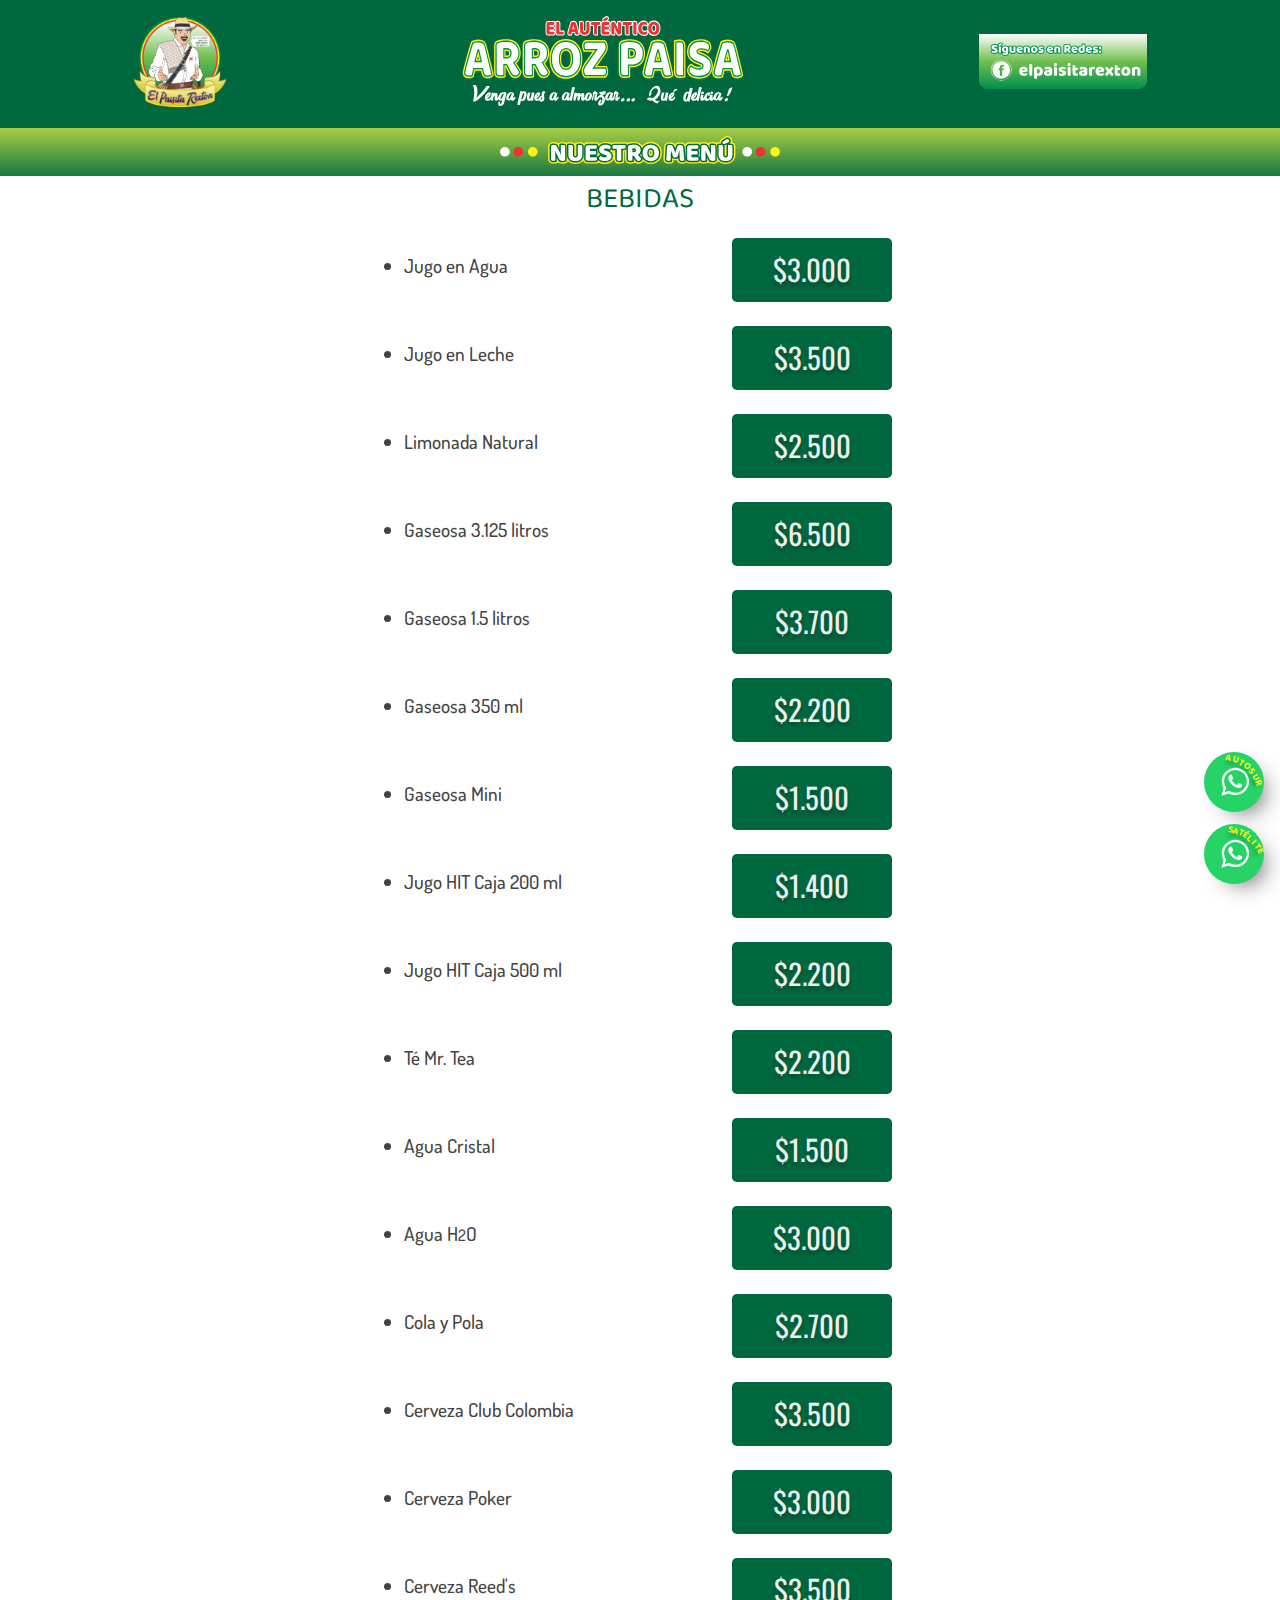
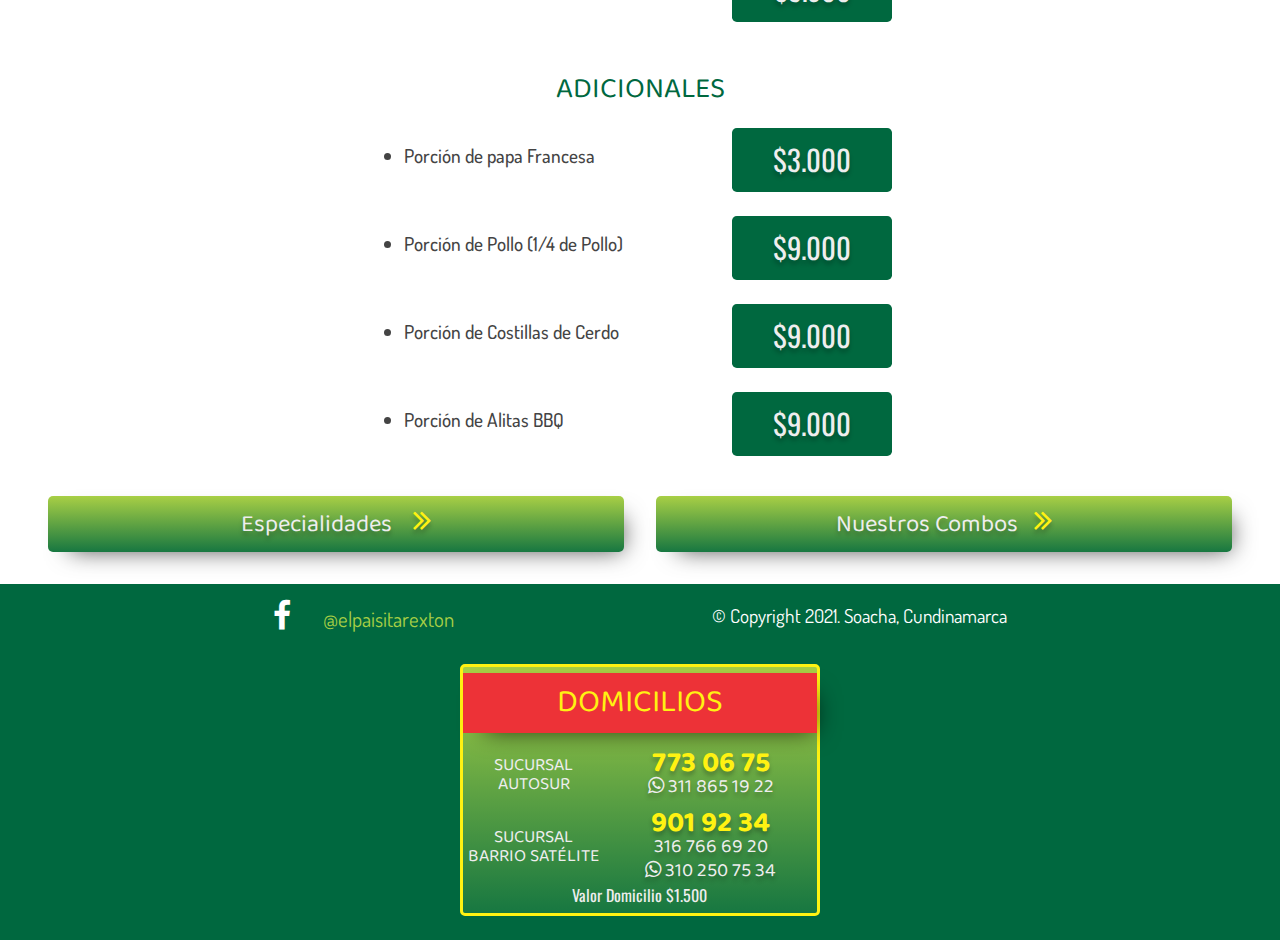
==== beverages.html @ df3039be "Adding combos and beverages. Fixed some styles." ====
<!DOCTYPE html>
<html lang="en">
  <head>
    <meta charset="UTF-8" />
    <meta name="viewport" content="width=device-width, initial-scale=1.0" />
    <link rel="stylesheet" href="./assets/css/menu.css" />
    <link
      rel="stylesheet"
      href="https://cdnjs.cloudflare.com/ajax/libs/font-awesome/4.7.0/css/font-awesome.min.css"
    />
    <link
      rel="apple-touch-icon"
      sizes="180x180"
      href="./assets/favicon/apple-touch-icon.png"
    />
    <link
      rel="icon"
      type="image/png"
      sizes="32x32"
      href="./assets/favicon/favicon-32x32.png"
    />
    <link
      rel="icon"
      type="image/png"
      sizes="16x16"
      href="./assets/favicon/favicon-16x16.png"
    />
    <link rel="manifest" href="./assets/favicon/site.webmanifest" />
    <title>Bebidas Arroz Paisa | El Paisita Rexton</title>
  </head>
  <body>
    <header class="headlines header">
      <div class="header-logo">
        <a href="index.html">
          <img
            src="./assets/img/logo_paisita.png"
            alt="Logo El Paisita Rexton"
          />
        </a>
      </div>
      <div class="header-logo-font">
        <a href="index.html">
          <img src="./assets/svg/font_arroz_paisa.svg" alt="Arroz Paisa" />
        </a>
      </div>
      <div class="header-logo-facebook">
        <a href="https://www.facebook.com/elpaisitarexton" target="_blank">
          <img src="./assets/svg/facebook_button.svg" alt="Facebook link" />
        </a>
      </div>
    </header>

    <!-- Beverages -->
    <section>
      <div class="header-menu">
        <img src="./assets/svg/menu_button.svg" alt="Nuestro Menu" />
      </div>
      <div class="header-text">Bebidas</div>
    </section>

    <article class="rice-description beverage-list">
      <ul>
        <li>Jugo en Agua</li>
      </ul>
      <section class="price-card-container">
        <article class="price-card-item">
          <div class="price-combos-style">
            <div class="price-card-price combo">$3.000</div>
          </div>
        </article>
      </section>
    </article>
    <article class="rice-description beverage-list">
      <ul>
        <li>Jugo en Leche</li>
      </ul>
      <section class="price-card-container">
        <article class="price-card-item">
          <div class="price-combos-style">
            <div class="price-card-price combo">$3.500</div>
          </div>
        </article>
      </section>
    </article>
    <article class="rice-description beverage-list">
      <ul>
        <li>Limonada Natural</li>
      </ul>
      <section class="price-card-container">
        <article class="price-card-item">
          <div class="price-combos-style">
            <div class="price-card-price combo">$2.500</div>
          </div>
        </article>
      </section>
    </article>
    <article class="rice-description beverage-list">
      <ul>
        <li>Gaseosa 3.125 litros</li>
      </ul>
      <section class="price-card-container">
        <article class="price-card-item">
          <div class="price-combos-style">
            <div class="price-card-price combo">$6.500</div>
          </div>
        </article>
      </section>
    </article>
    <article class="rice-description beverage-list">
      <ul>
        <li>Gaseosa 1.5 litros</li>
      </ul>
      <section class="price-card-container">
        <article class="price-card-item">
          <div class="price-combos-style">
            <div class="price-card-price combo">$3.700</div>
          </div>
        </article>
      </section>
    </article>
    <article class="rice-description beverage-list">
      <ul>
        <li>Gaseosa 350 ml</li>
      </ul>
      <section class="price-card-container">
        <article class="price-card-item">
          <div class="price-combos-style">
            <div class="price-card-price combo">$2.200</div>
          </div>
        </article>
      </section>
    </article>
    <article class="rice-description beverage-list">
      <ul>
        <li>Gaseosa Mini</li>
      </ul>
      <section class="price-card-container">
        <article class="price-card-item">
          <div class="price-combos-style">
            <div class="price-card-price combo">$1.500</div>
          </div>
        </article>
      </section>
    </article>
    <article class="rice-description beverage-list">
      <ul>
        <li>Jugo HIT Caja 200 ml</li>
      </ul>
      <section class="price-card-container">
        <article class="price-card-item">
          <div class="price-combos-style">
            <div class="price-card-price combo">$1.400</div>
          </div>
        </article>
      </section>
    </article>
    <article class="rice-description beverage-list">
      <ul>
        <li>Jugo HIT Caja 500 ml</li>
      </ul>
      <section class="price-card-container">
        <article class="price-card-item">
          <div class="price-combos-style">
            <div class="price-card-price combo">$2.200</div>
          </div>
        </article>
      </section>
    </article>
    <article class="rice-description beverage-list">
      <ul>
        <li>Té Mr. Tea</li>
      </ul>
      <section class="price-card-container">
        <article class="price-card-item">
          <div class="price-combos-style">
            <div class="price-card-price combo">$2.200</div>
          </div>
        </article>
      </section>
    </article>
    <article class="rice-description beverage-list">
      <ul>
        <li>Agua Cristal</li>
      </ul>
      <section class="price-card-container">
        <article class="price-card-item">
          <div class="price-combos-style">
            <div class="price-card-price combo">$1.500</div>
          </div>
        </article>
      </section>
    </article>
    <article class="rice-description beverage-list">
      <ul>
        <li>Agua H<small>2</small>O</li>
      </ul>
      <section class="price-card-container">
        <article class="price-card-item">
          <div class="price-combos-style">
            <div class="price-card-price combo">$3.000</div>
          </div>
        </article>
      </section>
    </article>
    <article class="rice-description beverage-list">
      <ul>
        <li>Cola y Pola</li>
      </ul>
      <section class="price-card-container">
        <article class="price-card-item">
          <div class="price-combos-style">
            <div class="price-card-price combo">$2.700</div>
          </div>
        </article>
      </section>
    </article>
    <article class="rice-description beverage-list">
      <ul>
        <li>Cerveza Club Colombia</li>
      </ul>
      <section class="price-card-container">
        <article class="price-card-item">
          <div class="price-combos-style">
            <div class="price-card-price combo">$3.500</div>
          </div>
        </article>
      </section>
    </article>
    <article class="rice-description beverage-list">
      <ul>
        <li>Cerveza Poker</li>
      </ul>
      <section class="price-card-container">
        <article class="price-card-item">
          <div class="price-combos-style">
            <div class="price-card-price combo">$3.000</div>
          </div>
        </article>
      </section>
    </article>
    <article class="rice-description beverage-list">
      <ul>
        <li>Cerveza Reed's</li>
      </ul>
      <section class="price-card-container">
        <article class="price-card-item">
          <div class="price-combos-style">
            <div class="price-card-price combo">$3.500</div>
          </div>
        </article>
      </section>
    </article>

    <!-- Additions -->
    <br /><br />
    <div class="header-text">Adicionales</div>

    <article class="rice-description beverage-list">
      <ul>
        <li>Porción de papa Francesa</li>
      </ul>
      <section class="price-card-container">
        <article class="price-card-item">
          <div class="price-combos-style">
            <div class="price-card-price combo">$3.000</div>
          </div>
        </article>
      </section>
    </article>
    <article class="rice-description beverage-list">
      <ul>
        <li>Porción de Pollo (1/4 de Pollo)</li>
      </ul>
      <section class="price-card-container">
        <article class="price-card-item">
          <div class="price-combos-style">
            <div class="price-card-price combo">$9.000</div>
          </div>
        </article>
      </section>
    </article>
    <article class="rice-description beverage-list">
      <ul>
        <li>Porción de Costillas de Cerdo</li>
      </ul>
      <section class="price-card-container">
        <article class="price-card-item">
          <div class="price-combos-style">
            <div class="price-card-price combo">$9.000</div>
          </div>
        </article>
      </section>
    </article>
    <article class="rice-description beverage-list">
      <ul>
        <li>Porción de Alitas BBQ</li>
      </ul>

      <section class="price-card-container">
        <article class="price-card-item">
          <div class="price-combos-style">
            <div class="price-card-price combo">$9.000</div>
          </div>
        </article>
      </section>
    </article>

    <!-- Nav buttons -->

    <section class="primary-container">
      <div class="primary">
        <a href="menu.html">
          Especialidades <i class="fa fa-angle-double-right"></i>
        </a>
      </div>
      <div class="primary">
        <a href="combos.html">
          Nuestros Combos<i class="fa fa-angle-double-right"></i>
        </a>
      </div>
    </section>
    <a
      class="wa-icon"
      href="https://wa.me/573118651922?text=Hola,%20me%20gustaría%20realizar%20un%20pedido."
      target="_blank"
    >
      <div class="whatsapp-button">
        <i class="fa fa-whatsapp"></i>

        <div class="branch-text">
          <h4 id="circular-text">AUTOSUR</h4>
        </div>
      </div>
    </a>
    <a
      class="wa-icon"
      href="https://wa.me/573102507534?text=Hola,%20me%20gustaría%20realizar%20un%20pedido."
      target="_blank"
    >
      <div class="whatsapp-button b">
        <div class="branch-text">
          <h4 id="circular-text-2">SATÉLITE</h4>
        </div>

        <i class="fa fa-whatsapp"></i>
      </div>
    </a>

    <footer class="headlines">
      <div class="social-network-icons">
        <a href="https://www.facebook.com/elpaisitarexton" target="_blank">
          <i class="fa fa-facebook"></i><span>@elpaisitarexton</span>
        </a>
        <p>&copy; Copyright 2021. Soacha, Cundinamarca</p>
      </div>
      <article class="delivery-card-container">
        <div class="delivery-card-item">
          <div class="delivery-card-style">
            <div class="delivery-card-title">Domicilios</div>
            <div class="delivery-card-place one">Sucursal AutoSur</div>
            <div class="delivery-card-phone two">
              <h1>773 06 75</h1>
              <p><i class="fa fa-whatsapp"></i> 311 865 19 22</p>
            </div>
            <div class="delivery-card-place three">
              Sucursal Barrio Satélite
            </div>
            <div class="delivery-card-phone four">
              <h1>901 92 34</h1>
              <p>316 766 69 20</p>
              <p><i class="fa fa-whatsapp"></i> 310 250 75 34</p>
            </div>
            <div class="delivery-price">
              <p>Valor Domicilio $1.500</p>
            </div>
          </div>
        </div>
      </article>
    </footer>
    <script src="./assets/js/circularText.js"></script>
  </body>
</html>
---- assets/css/menu.css ----
@import url("https://fonts.googleapis.com/css2?family=Baloo+2:wght@700;800&family=Dosis:wght@300;500;700&family=Oswald&display=swap");

:root {
  --green-primary: #00683f;
  --green-secondary: #459c48;
  --green-soft: #a8cf45;
  --green-gradient: linear-gradient(180deg, #a8cf45 0%, #177741 100%);
  --red: rgb(237, 50, 55);
  --yellow: rgb(255, 242, 18);
  --black: #444444;
  --white: #eeeeee;
}

html {
  box-sizing: border-box;
  font-size: 16px;
  font-family: sans-serif;
}

*,
*::after,
*::before {
  box-sizing: inherit;
  margin: 0;
  padding: 0;
}

body {
  display: flex;
  flex-direction: column;
  min-height: 100vh;
}

h1 {
  font-family: "Baloo 2";
  color: var(--green-secondary);
  text-align: center;
  font-size: 1.8rem;
}

.menu-content {
  flex-grow: 1;
}

/* -------------- HEADER ----------------*/

.headlines {
  padding: 1rem;
  background-color: var(--green-primary);
  color: white;
}

.header-logo img {
  height: 90px;
}

.header {
  display: flex;
  justify-content: space-around;
  align-items: center;
}

.header-logo-font img {
  height: 3.5rem;
}

.header-logo-facebook {
  display: none;
}

.header-menu {
  background: var(--green-gradient);
  padding: 0.5rem;
  text-align: center;
}

.header-menu img {
  width: 280px;
}

.header-text {
  color: var(--green-primary);
  font-family: "Baloo 2";
  text-transform: uppercase;
  font-size: 1.8rem;
  text-align: center;
}

/* -------------- SECTION RICE ----------------*/

.rice-title {
  background-color: var(--red);
  padding: 0.3rem;
  text-align: center;
  color: var(--yellow);
  font-family: "Baloo 2";
  text-transform: uppercase;
  font-size: 1.8rem;
  text-shadow: 0px 4px 4px rgba(0, 0, 0, 0.25);
  margin-top: 0.5rem;
}

.rice-description {
  display: flex;
  justify-content: space-evenly;
  align-items: center;
  padding: 1rem;
}
.rice-description p {
  font-family: "Dosis";
  font-weight: 500;
  font-size: 1.2rem;
  color: var(--black);
}

.rice-description > ul > li {
  font-family: "Dosis";
  font-weight: 500;
  font-size: 1.2rem;
  color: var(--black);
}

.rice-picture img {
  height: 150px;
  margin-right: 1rem;
}

.combos-text {
  color: var(--green-secondary);
}

.beverage-list {
  display: flex;
  justify-content: space-between;
  padding: 0;
  margin-left: 2rem;
  margin-right: 0.5rem;
}

/* -------------- PRICE CARDS ----------------*/

.price-card-container {
  display: flex;
  flex-flow: row wrap;
}

.price-card-item {
  display: flex;
  justify-content: center;
  padding: 0.5rem;
  flex: 1 1 170px;
}

.price-card-style {
  display: grid;
  grid-template-columns: 30% 70%;
  grid-template-rows: repeat(2, 1fr);
  grid-template-areas:
    "portion type"
    "portion price";
  background-color: var(--green-primary);
  border-radius: 0.3rem;
  width: 160px;
  padding: 0.3rem;
}

.price-card-portions {
  grid-area: portion;
  padding: 0.3rem;
  align-self: center;
}

.price-card-type {
  grid-area: type;
  font-family: "Baloo 2";
  color: var(--green-soft);
  font-size: 1.1rem;
  text-transform: uppercase;
  text-align: center;
  align-self: center;
  margin-top: -0.3rem;
}

.price-card-price {
  grid-area: price;
  font-family: "Oswald";
  color: var(--white);
  font-size: 1.8rem;
  text-transform: uppercase;
  text-align: center;
  align-self: center;
  line-height: 2rem;
  margin-bottom: 0.1rem;
  text-shadow: 0px 4px 4px rgba(0, 0, 0, 0.25);
  margin-top: -0.3rem;
}

.beverage {
  font-family: "Oswald";
  display: grid;
  place-content: center;
  margin-left: 1rem;
}

.price-combos-style {
  display: grid;
  place-content: center;
  background-color: var(--green-primary);
  border-radius: 0.3rem;
  width: 160px;
  padding: 0.3rem;
}

.combo {
  margin-top: 0;
}

/* -------------- BUTTONS ----------------*/

.social-network-icons {
  display: flex;
  justify-content: space-evenly;
  align-items: center;
}

.social-network-icons p {
  font-family: "Dosis";
  font-size: 1.2rem;
}

.social-network-icons > a > i {
  margin-right: 2rem;
  font-size: 2rem;
  color: white;
}
.social-network-icons > a > i:hover {
  color: var(--green-soft);
}

.social-network-icons span {
  display: none;
}

.primary {
  margin: 1rem 1rem;
  padding: 0.5rem;
  background: var(--green-gradient);
  border-radius: 5px;
  border: none;
  box-shadow: 10px 10px 25px -12px rgba(0, 0, 0, 0.75);
  cursor: pointer;
  text-align: center;
}

.primary a {
  font-family: "Baloo 2";
  font-size: 1.5rem;
  text-decoration: none;
  color: var(--white);
  text-shadow: 0px 4px 4px rgba(0, 0, 0, 0.25);
}

.primary i {
  margin-left: 1rem;
  font-size: 2rem;
  color: var(--yellow);
}

.whatsapp-button {
  display: flex;
  justify-content: center;
  align-items: center;
  background-color: #25d366;
  border-radius: 50%;
  width: 60px;
  height: 60px;
  box-shadow: 10px 10px 25px -12px rgba(0, 0, 0, 0.75);
  position: fixed;
  margin-right: 0.5rem;
  bottom: 5.5rem;
  right: 0.5rem;
}

.wa-icon > div > i {
  font-size: 2rem;
  color: white;
}

.b {
  bottom: 1rem;
}

#circular-text span {
  position: absolute;
  font-family: "Baloo 2";
  width: 1rem;
  height: 2.9rem;
  font-size: 0.6rem;
  text-align: center;
  color: var(--yellow);
  transform-origin: bottom center;
  right: 2.1rem;
  bottom: 1rem;
  text-shadow: 0px 4px 4px rgba(0, 0, 0, 0.25);
}
#circular-text-2 span {
  position: absolute;
  font-family: "Baloo 2";
  width: 0.5rem;
  height: 2.9rem;
  font-size: 0.6rem;
  text-align: center;
  color: var(--yellow);
  transform-origin: bottom center;
  right: 2.2rem;
  bottom: 1rem;
  text-shadow: 0px 4px 4px rgba(0, 0, 0, 0.25);
}

.branch-text {
  display: grid;
  place-items: center;
}

/* -------------- DELIVERY CARD ----------------*/

.delivery-card-container {
  display: flex;
  flex-flow: row wrap;
  margin-top: 1.5rem;
}

.delivery-card-item {
  display: flex;
  justify-content: center;
  padding: 0.5rem;
  flex: 1 1 250px;
}

.delivery-card-style {
  display: grid;
  grid-template-columns: 40% 60%;
  grid-template-rows: repeat(3, 1fr) 30px;
  grid-template-areas:
    "delivery delivery"
    "place    phone"
    "place1   phone1"
    "price    price";
  background: var(--green-gradient);
  border-radius: 5px;
  border: medium solid var(--yellow);
}

.delivery-card-title {
  grid-area: delivery;
  padding: 0.3rem;
  text-align: center;
  font-family: "Baloo 2";
  color: var(--yellow);
  font-size: 2rem;
  text-transform: uppercase;
  align-self: center;
  background: var(--red);
  box-shadow: 10px 10px 25px -12px rgba(0, 0, 0, 0.75);
}

.one {
  grid-area: place;
}
.two {
  grid-area: phone;
}
.three {
  grid-area: place1;
}
.four {
  grid-area: phone1;
}

.delivery-card-place {
  padding: 0.3rem;
  text-align: center;
  font-family: "Baloo 2";
  color: var(--white);
  font-size: 1.1rem;
  text-transform: uppercase;
  text-align: center;
  align-self: center;
  line-height: 1.2rem;
}

.delivery-card-phone {
  font-family: "Baloo 2";
  color: var(--white);
  font-size: 1.8rem;
  text-transform: uppercase;
  text-align: center;
  align-self: center;
  line-height: 1.5rem;
  text-shadow: 0px 4px 4px rgba(0, 0, 0, 0.25);
}

.delivery-card-phone > p {
  font-size: 1.2rem;
}

.delivery-card-phone > h1 {
  color: var(--yellow);
}

.delivery-price {
  grid-area: price;
  text-align: center;
  color: var(--white);
  font-family: "Oswald";
}

/* ------------- DESKTOP RESPONSIVE -----------*/

@media screen and (min-width: 1024px) {
  .header-logo-facebook {
    display: block;
  }
  .header-logo-font img {
    height: 100%;
  }
  .primary {
    width: 45%;
  }
  .primary-container {
    display: flex;
    justify-content: center;
    width: 100%;
    margin: 1rem 0;
  }
  .weekend-container {
    display: flex;
    align-items: center;
  }
  .weekend-container h1 {
    line-height: 1.8rem;
  }

  .combo-container {
    display: flex;
    justify-content: space-evenly;
  }
  .price-combos-style {
    margin-top: 0.5rem;
    min-height: 4rem;
  }
  .social-network-icons span {
    display: inline;
    font-family: "Dosis";
    font-size: 1.3rem;
    color: var(--green-soft);
  }
  .social-network-icons a {
    text-decoration: none;
  }
  .beverage-list > ul {
    position: relative;
    left: 30%;
  }
  .beverage-list > section {
    position: relative;
    right: 30%;
  }
}
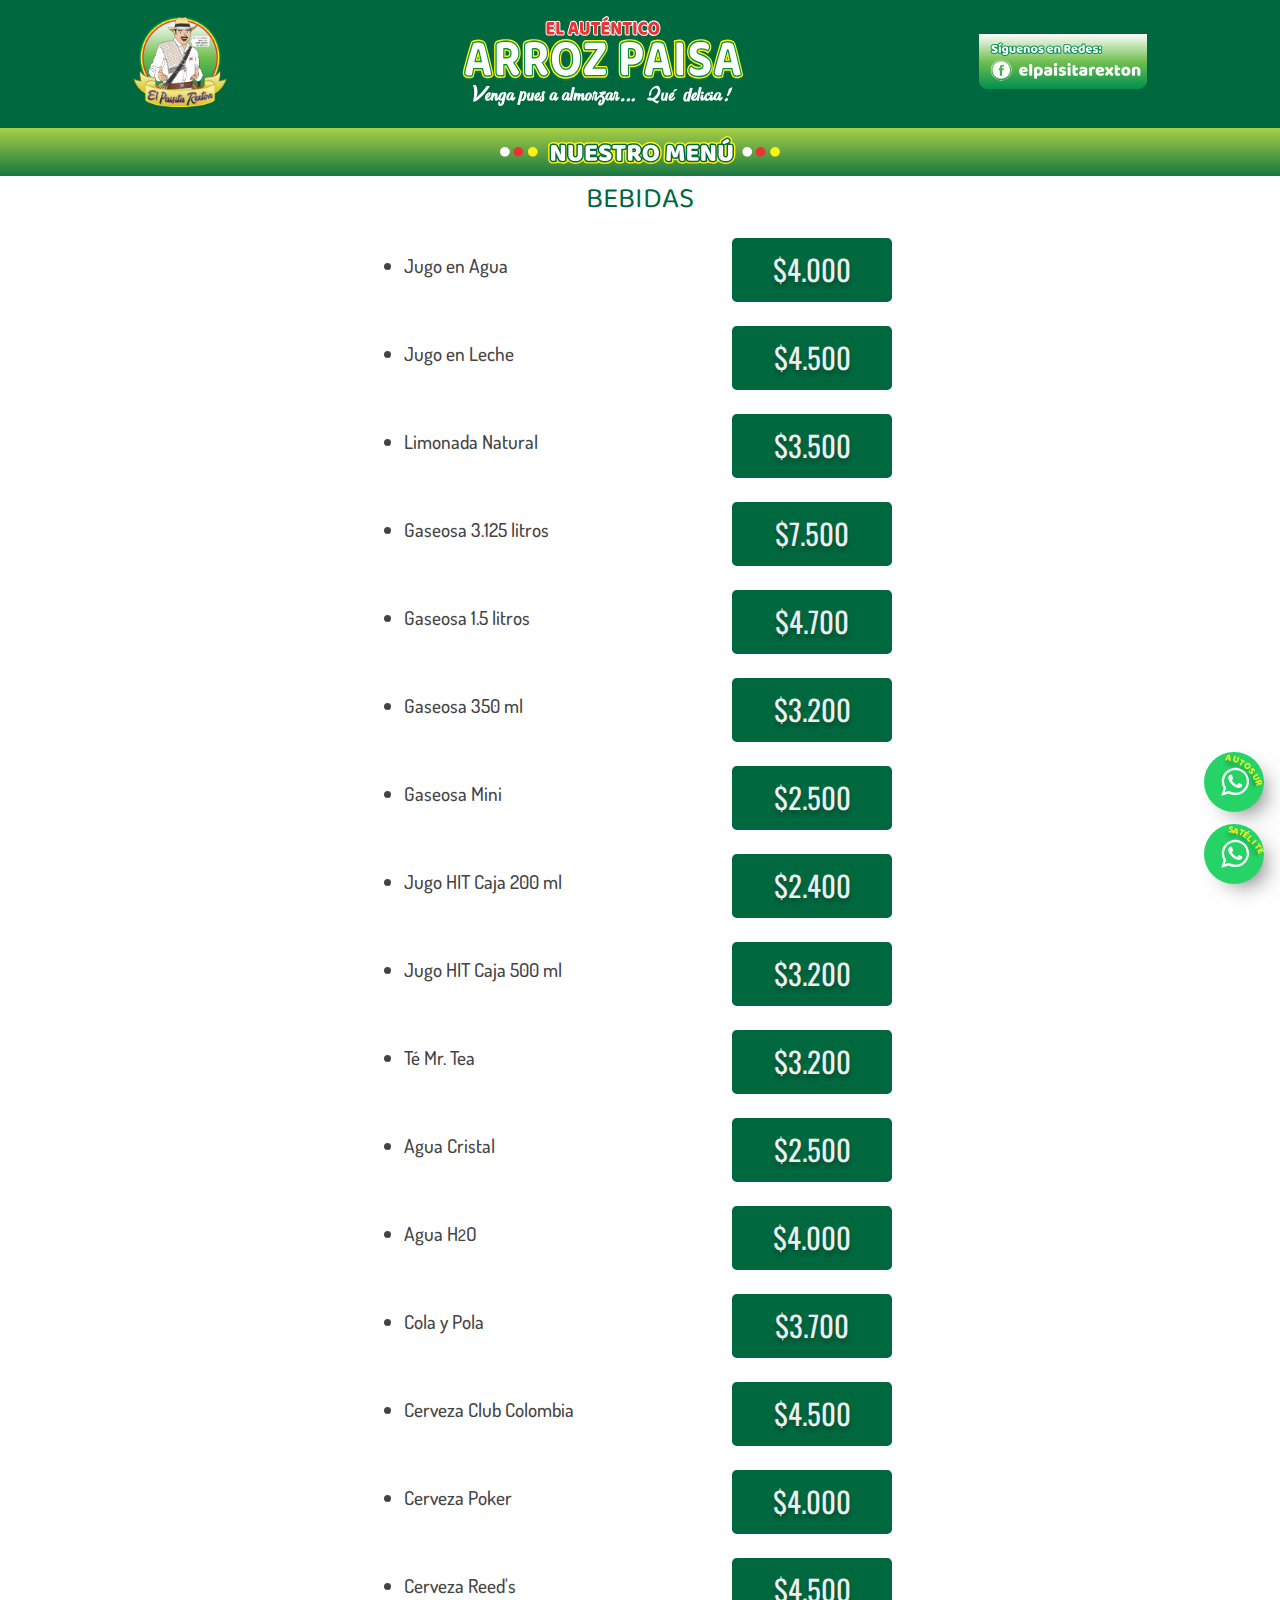
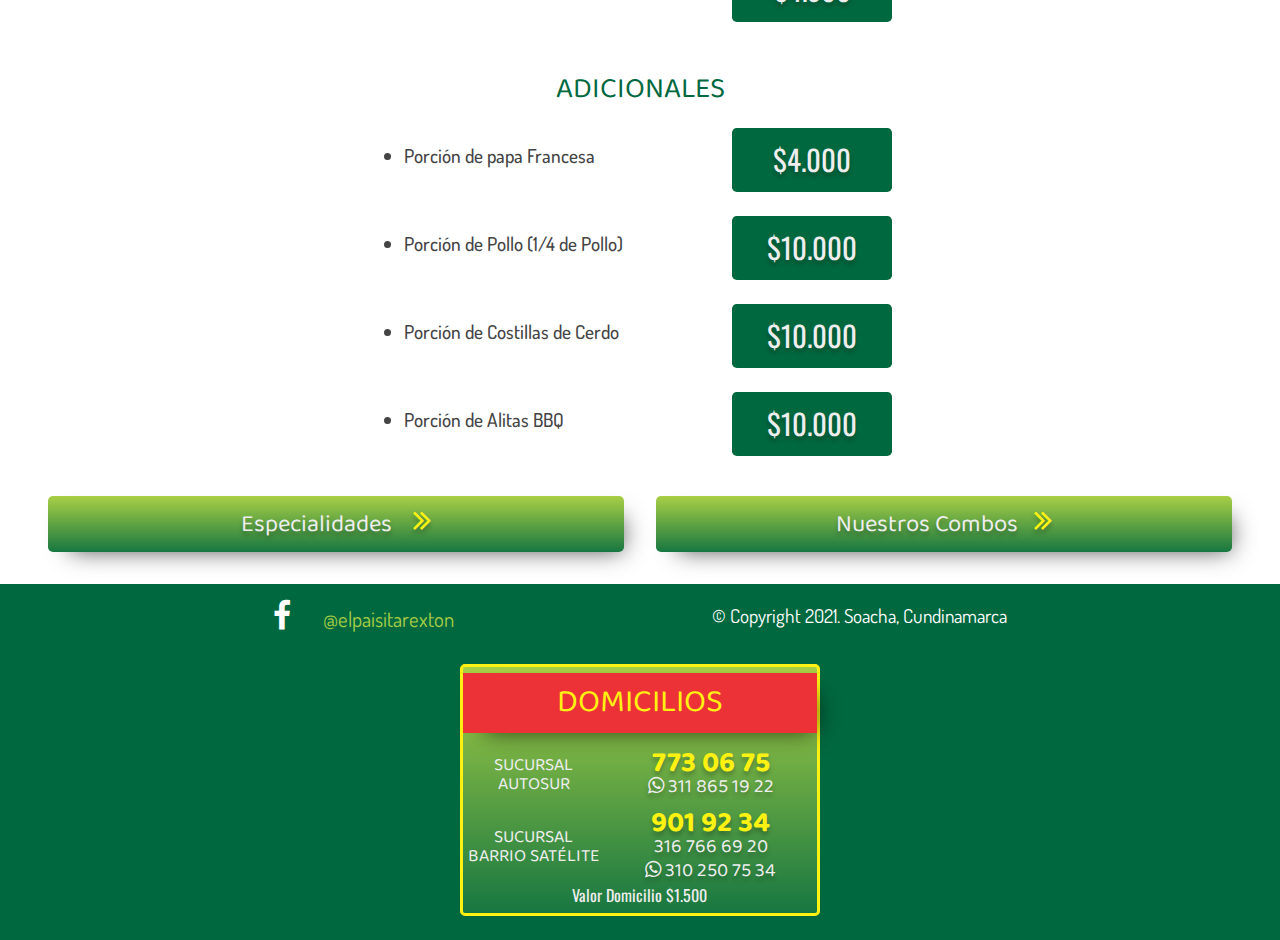
==== commit c7ab67db: "all prices update +1000 COP" ====
--- a/beverages.html
+++ b/beverages.html
@@ -65,7 +65,7 @@
       <section class="price-card-container">
         <article class="price-card-item">
           <div class="price-combos-style">
-            <div class="price-card-price combo">$3.000</div>
+            <div class="price-card-price combo">$4.000</div>
           </div>
         </article>
       </section>
@@ -77,6 +77,18 @@
       <section class="price-card-container">
         <article class="price-card-item">
           <div class="price-combos-style">
+            <div class="price-card-price combo">$4.500</div>
+          </div>
+        </article>
+      </section>
+    </article>
+    <article class="rice-description beverage-list">
+      <ul>
+        <li>Limonada Natural</li>
+      </ul>
+      <section class="price-card-container">
+        <article class="price-card-item">
+          <div class="price-combos-style">
             <div class="price-card-price combo">$3.500</div>
           </div>
         </article>
@@ -84,7 +96,43 @@
     </article>
     <article class="rice-description beverage-list">
       <ul>
-        <li>Limonada Natural</li>
+        <li>Gaseosa 3.125 litros</li>
+      </ul>
+      <section class="price-card-container">
+        <article class="price-card-item">
+          <div class="price-combos-style">
+            <div class="price-card-price combo">$7.500</div>
+          </div>
+        </article>
+      </section>
+    </article>
+    <article class="rice-description beverage-list">
+      <ul>
+        <li>Gaseosa 1.5 litros</li>
+      </ul>
+      <section class="price-card-container">
+        <article class="price-card-item">
+          <div class="price-combos-style">
+            <div class="price-card-price combo">$4.700</div>
+          </div>
+        </article>
+      </section>
+    </article>
+    <article class="rice-description beverage-list">
+      <ul>
+        <li>Gaseosa 350 ml</li>
+      </ul>
+      <section class="price-card-container">
+        <article class="price-card-item">
+          <div class="price-combos-style">
+            <div class="price-card-price combo">$3.200</div>
+          </div>
+        </article>
+      </section>
+    </article>
+    <article class="rice-description beverage-list">
+      <ul>
+        <li>Gaseosa Mini</li>
       </ul>
       <section class="price-card-container">
         <article class="price-card-item">
@@ -96,19 +144,67 @@
     </article>
     <article class="rice-description beverage-list">
       <ul>
-        <li>Gaseosa 3.125 litros</li>
-      </ul>
-      <section class="price-card-container">
-        <article class="price-card-item">
-          <div class="price-combos-style">
-            <div class="price-card-price combo">$6.500</div>
-          </div>
-        </article>
-      </section>
-    </article>
-    <article class="rice-description beverage-list">
-      <ul>
-        <li>Gaseosa 1.5 litros</li>
+        <li>Jugo HIT Caja 200 ml</li>
+      </ul>
+      <section class="price-card-container">
+        <article class="price-card-item">
+          <div class="price-combos-style">
+            <div class="price-card-price combo">$2.400</div>
+          </div>
+        </article>
+      </section>
+    </article>
+    <article class="rice-description beverage-list">
+      <ul>
+        <li>Jugo HIT Caja 500 ml</li>
+      </ul>
+      <section class="price-card-container">
+        <article class="price-card-item">
+          <div class="price-combos-style">
+            <div class="price-card-price combo">$3.200</div>
+          </div>
+        </article>
+      </section>
+    </article>
+    <article class="rice-description beverage-list">
+      <ul>
+        <li>Té Mr. Tea</li>
+      </ul>
+      <section class="price-card-container">
+        <article class="price-card-item">
+          <div class="price-combos-style">
+            <div class="price-card-price combo">$3.200</div>
+          </div>
+        </article>
+      </section>
+    </article>
+    <article class="rice-description beverage-list">
+      <ul>
+        <li>Agua Cristal</li>
+      </ul>
+      <section class="price-card-container">
+        <article class="price-card-item">
+          <div class="price-combos-style">
+            <div class="price-card-price combo">$2.500</div>
+          </div>
+        </article>
+      </section>
+    </article>
+    <article class="rice-description beverage-list">
+      <ul>
+        <li>Agua H<small>2</small>O</li>
+      </ul>
+      <section class="price-card-container">
+        <article class="price-card-item">
+          <div class="price-combos-style">
+            <div class="price-card-price combo">$4.000</div>
+          </div>
+        </article>
+      </section>
+    </article>
+    <article class="rice-description beverage-list">
+      <ul>
+        <li>Cola y Pola</li>
       </ul>
       <section class="price-card-container">
         <article class="price-card-item">
@@ -120,108 +216,12 @@
     </article>
     <article class="rice-description beverage-list">
       <ul>
-        <li>Gaseosa 350 ml</li>
-      </ul>
-      <section class="price-card-container">
-        <article class="price-card-item">
-          <div class="price-combos-style">
-            <div class="price-card-price combo">$2.200</div>
-          </div>
-        </article>
-      </section>
-    </article>
-    <article class="rice-description beverage-list">
-      <ul>
-        <li>Gaseosa Mini</li>
-      </ul>
-      <section class="price-card-container">
-        <article class="price-card-item">
-          <div class="price-combos-style">
-            <div class="price-card-price combo">$1.500</div>
-          </div>
-        </article>
-      </section>
-    </article>
-    <article class="rice-description beverage-list">
-      <ul>
-        <li>Jugo HIT Caja 200 ml</li>
-      </ul>
-      <section class="price-card-container">
-        <article class="price-card-item">
-          <div class="price-combos-style">
-            <div class="price-card-price combo">$1.400</div>
-          </div>
-        </article>
-      </section>
-    </article>
-    <article class="rice-description beverage-list">
-      <ul>
-        <li>Jugo HIT Caja 500 ml</li>
-      </ul>
-      <section class="price-card-container">
-        <article class="price-card-item">
-          <div class="price-combos-style">
-            <div class="price-card-price combo">$2.200</div>
-          </div>
-        </article>
-      </section>
-    </article>
-    <article class="rice-description beverage-list">
-      <ul>
-        <li>Té Mr. Tea</li>
-      </ul>
-      <section class="price-card-container">
-        <article class="price-card-item">
-          <div class="price-combos-style">
-            <div class="price-card-price combo">$2.200</div>
-          </div>
-        </article>
-      </section>
-    </article>
-    <article class="rice-description beverage-list">
-      <ul>
-        <li>Agua Cristal</li>
-      </ul>
-      <section class="price-card-container">
-        <article class="price-card-item">
-          <div class="price-combos-style">
-            <div class="price-card-price combo">$1.500</div>
-          </div>
-        </article>
-      </section>
-    </article>
-    <article class="rice-description beverage-list">
-      <ul>
-        <li>Agua H<small>2</small>O</li>
-      </ul>
-      <section class="price-card-container">
-        <article class="price-card-item">
-          <div class="price-combos-style">
-            <div class="price-card-price combo">$3.000</div>
-          </div>
-        </article>
-      </section>
-    </article>
-    <article class="rice-description beverage-list">
-      <ul>
-        <li>Cola y Pola</li>
-      </ul>
-      <section class="price-card-container">
-        <article class="price-card-item">
-          <div class="price-combos-style">
-            <div class="price-card-price combo">$2.700</div>
-          </div>
-        </article>
-      </section>
-    </article>
-    <article class="rice-description beverage-list">
-      <ul>
         <li>Cerveza Club Colombia</li>
       </ul>
       <section class="price-card-container">
         <article class="price-card-item">
           <div class="price-combos-style">
-            <div class="price-card-price combo">$3.500</div>
+            <div class="price-card-price combo">$4.500</div>
           </div>
         </article>
       </section>
@@ -233,7 +233,7 @@
       <section class="price-card-container">
         <article class="price-card-item">
           <div class="price-combos-style">
-            <div class="price-card-price combo">$3.000</div>
+            <div class="price-card-price combo">$4.000</div>
           </div>
         </article>
       </section>
@@ -245,7 +245,7 @@
       <section class="price-card-container">
         <article class="price-card-item">
           <div class="price-combos-style">
-            <div class="price-card-price combo">$3.500</div>
+            <div class="price-card-price combo">$4.500</div>
           </div>
         </article>
       </section>
@@ -262,7 +262,7 @@
       <section class="price-card-container">
         <article class="price-card-item">
           <div class="price-combos-style">
-            <div class="price-card-price combo">$3.000</div>
+            <div class="price-card-price combo">$4.000</div>
           </div>
         </article>
       </section>
@@ -274,7 +274,7 @@
       <section class="price-card-container">
         <article class="price-card-item">
           <div class="price-combos-style">
-            <div class="price-card-price combo">$9.000</div>
+            <div class="price-card-price combo">$10.000</div>
           </div>
         </article>
       </section>
@@ -286,7 +286,7 @@
       <section class="price-card-container">
         <article class="price-card-item">
           <div class="price-combos-style">
-            <div class="price-card-price combo">$9.000</div>
+            <div class="price-card-price combo">$10.000</div>
           </div>
         </article>
       </section>
@@ -299,7 +299,7 @@
       <section class="price-card-container">
         <article class="price-card-item">
           <div class="price-combos-style">
-            <div class="price-card-price combo">$9.000</div>
+            <div class="price-card-price combo">$10.000</div>
           </div>
         </article>
       </section>
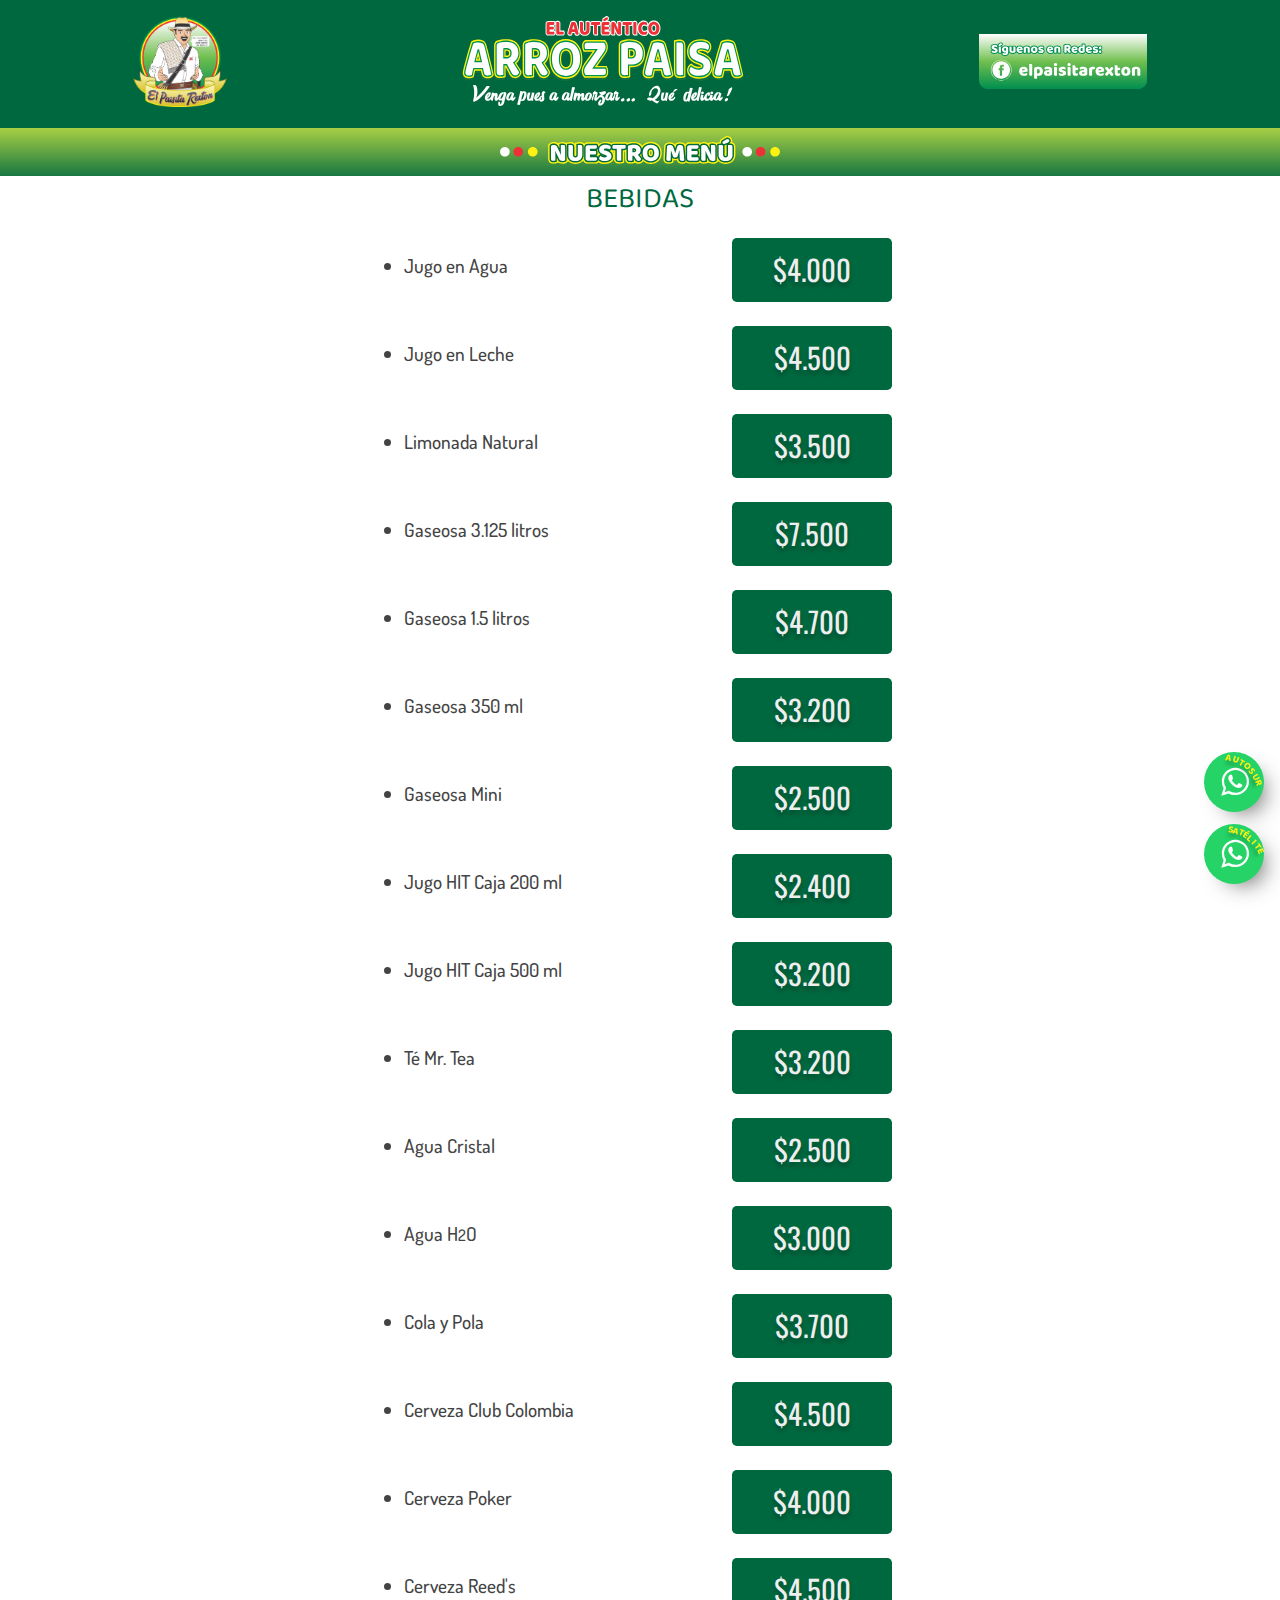
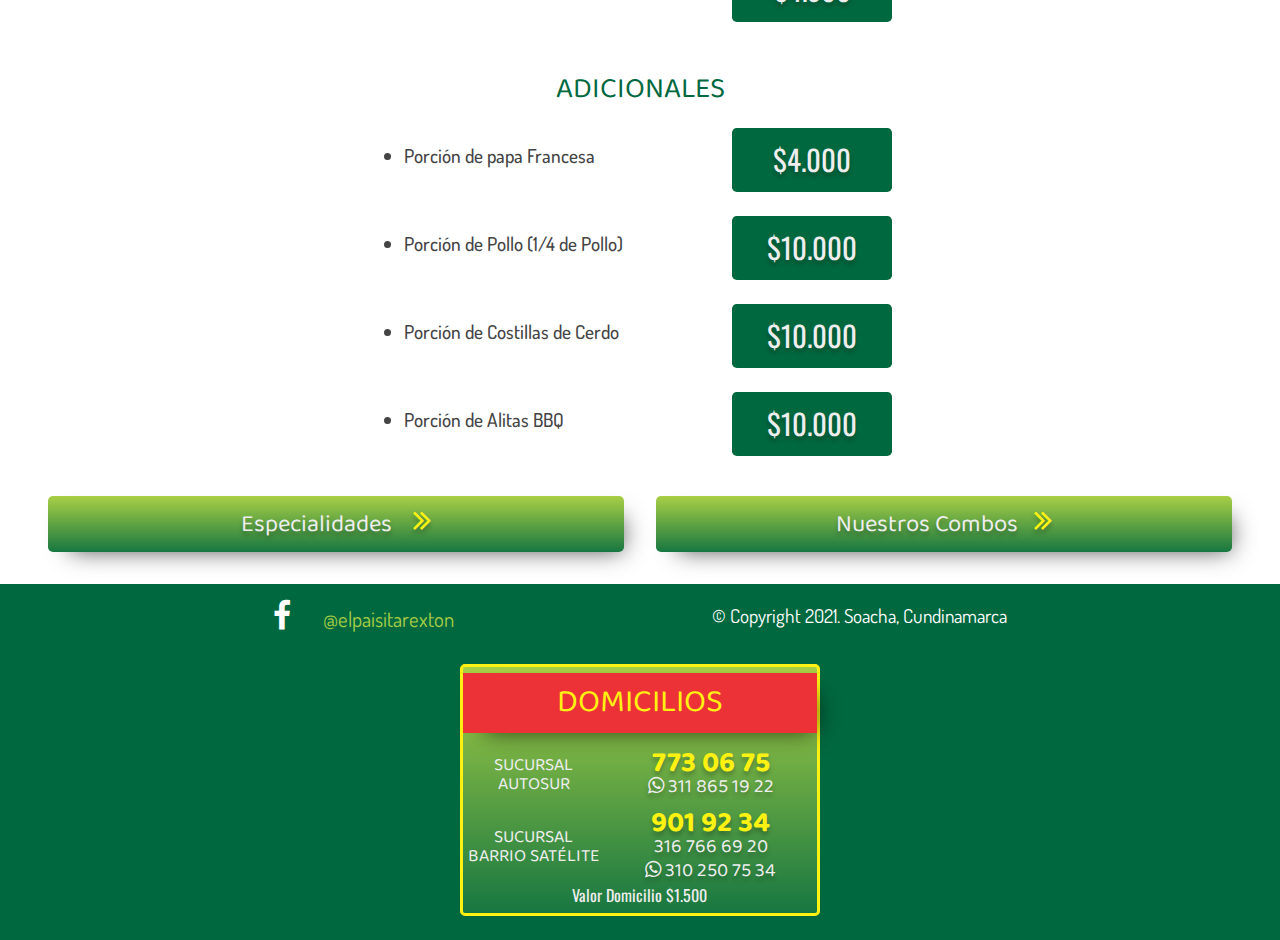
==== commit a2fac0ac: "arregla precio agua H2O" ====
--- a/beverages.html
+++ b/beverages.html
@@ -197,7 +197,7 @@
       <section class="price-card-container">
         <article class="price-card-item">
           <div class="price-combos-style">
-            <div class="price-card-price combo">$4.000</div>
+            <div class="price-card-price combo">$3.000</div>
           </div>
         </article>
       </section>
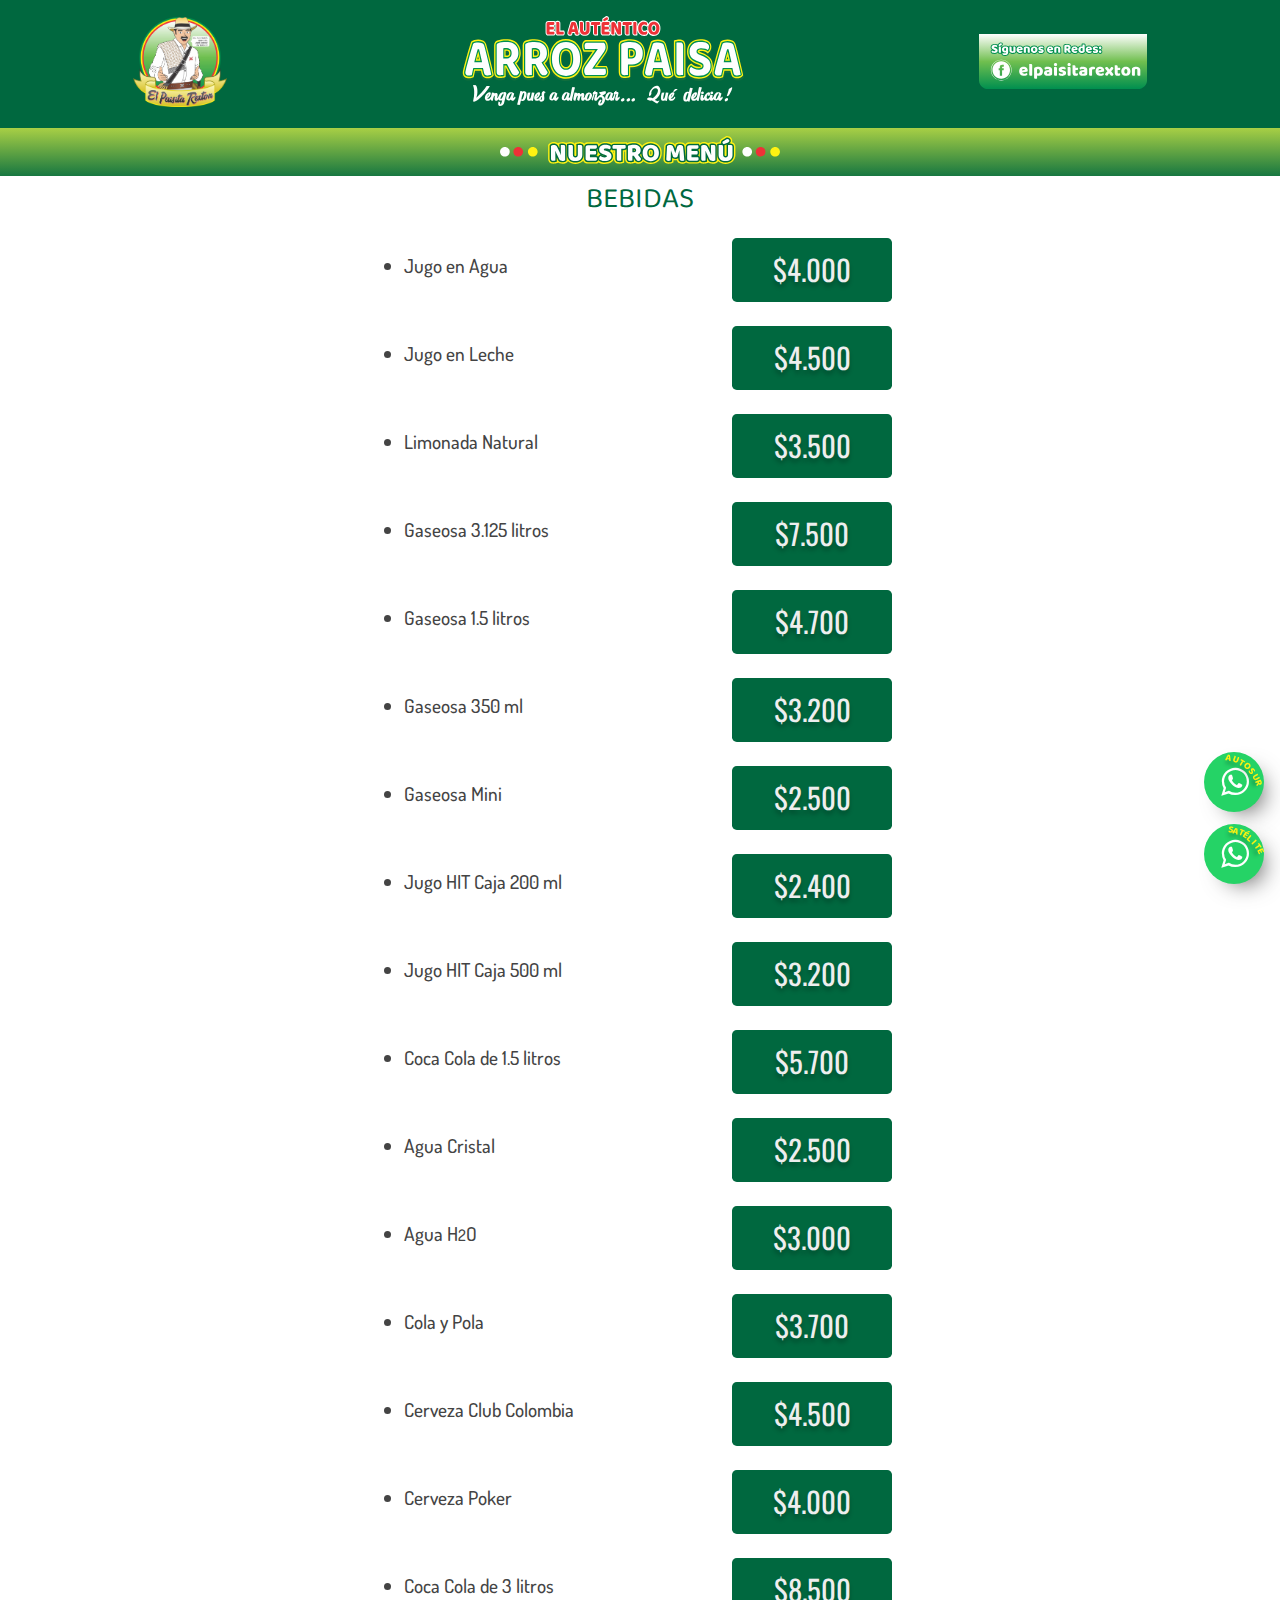
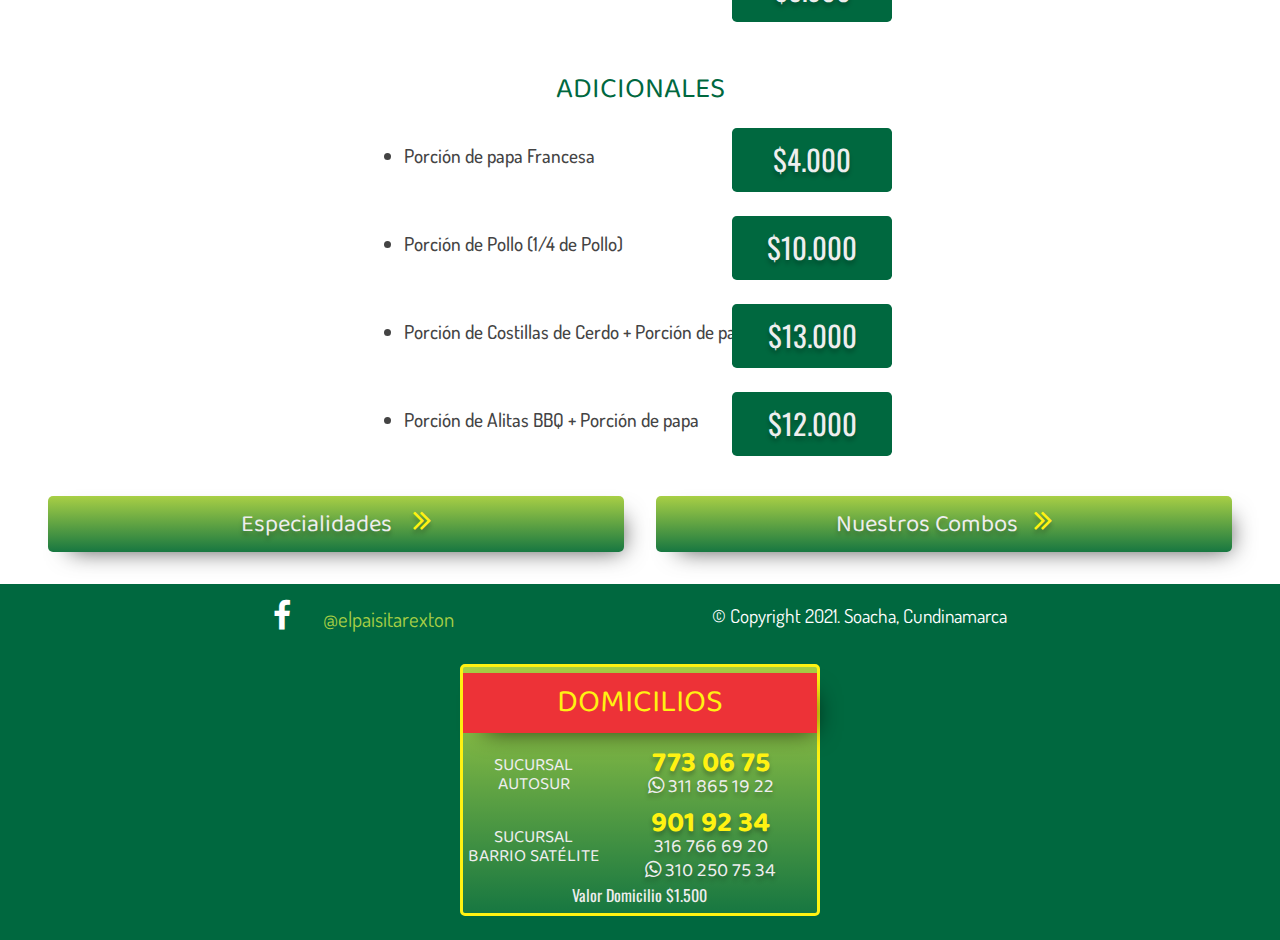
==== commit 2ab8d355: "Actualiza precios Octubre 4 de 2022" ====
--- a/beverages.html
+++ b/beverages.html
@@ -168,12 +168,12 @@
     </article>
     <article class="rice-description beverage-list">
       <ul>
-        <li>Té Mr. Tea</li>
-      </ul>
-      <section class="price-card-container">
-        <article class="price-card-item">
-          <div class="price-combos-style">
-            <div class="price-card-price combo">$3.200</div>
+        <li>Coca Cola de 1.5 litros</li>
+      </ul>
+      <section class="price-card-container">
+        <article class="price-card-item">
+          <div class="price-combos-style">
+            <div class="price-card-price combo">$5.700</div>
           </div>
         </article>
       </section>
@@ -240,12 +240,12 @@
     </article>
     <article class="rice-description beverage-list">
       <ul>
-        <li>Cerveza Reed's</li>
-      </ul>
-      <section class="price-card-container">
-        <article class="price-card-item">
-          <div class="price-combos-style">
-            <div class="price-card-price combo">$4.500</div>
+        <li>Coca Cola de 3 litros</li>
+      </ul>
+      <section class="price-card-container">
+        <article class="price-card-item">
+          <div class="price-combos-style">
+            <div class="price-card-price combo">$8.500</div>
           </div>
         </article>
       </section>
@@ -281,25 +281,25 @@
     </article>
     <article class="rice-description beverage-list">
       <ul>
-        <li>Porción de Costillas de Cerdo</li>
-      </ul>
-      <section class="price-card-container">
-        <article class="price-card-item">
-          <div class="price-combos-style">
-            <div class="price-card-price combo">$10.000</div>
-          </div>
-        </article>
-      </section>
-    </article>
-    <article class="rice-description beverage-list">
-      <ul>
-        <li>Porción de Alitas BBQ</li>
-      </ul>
-
-      <section class="price-card-container">
-        <article class="price-card-item">
-          <div class="price-combos-style">
-            <div class="price-card-price combo">$10.000</div>
+        <li>Porción de Costillas de Cerdo + Porción de papa</li>
+      </ul>
+      <section class="price-card-container">
+        <article class="price-card-item">
+          <div class="price-combos-style">
+            <div class="price-card-price combo">$13.000</div>
+          </div>
+        </article>
+      </section>
+    </article>
+    <article class="rice-description beverage-list">
+      <ul>
+        <li>Porción de Alitas BBQ + Porción de papa</li>
+      </ul>
+
+      <section class="price-card-container">
+        <article class="price-card-item">
+          <div class="price-combos-style">
+            <div class="price-card-price combo">$12.000</div>
           </div>
         </article>
       </section>
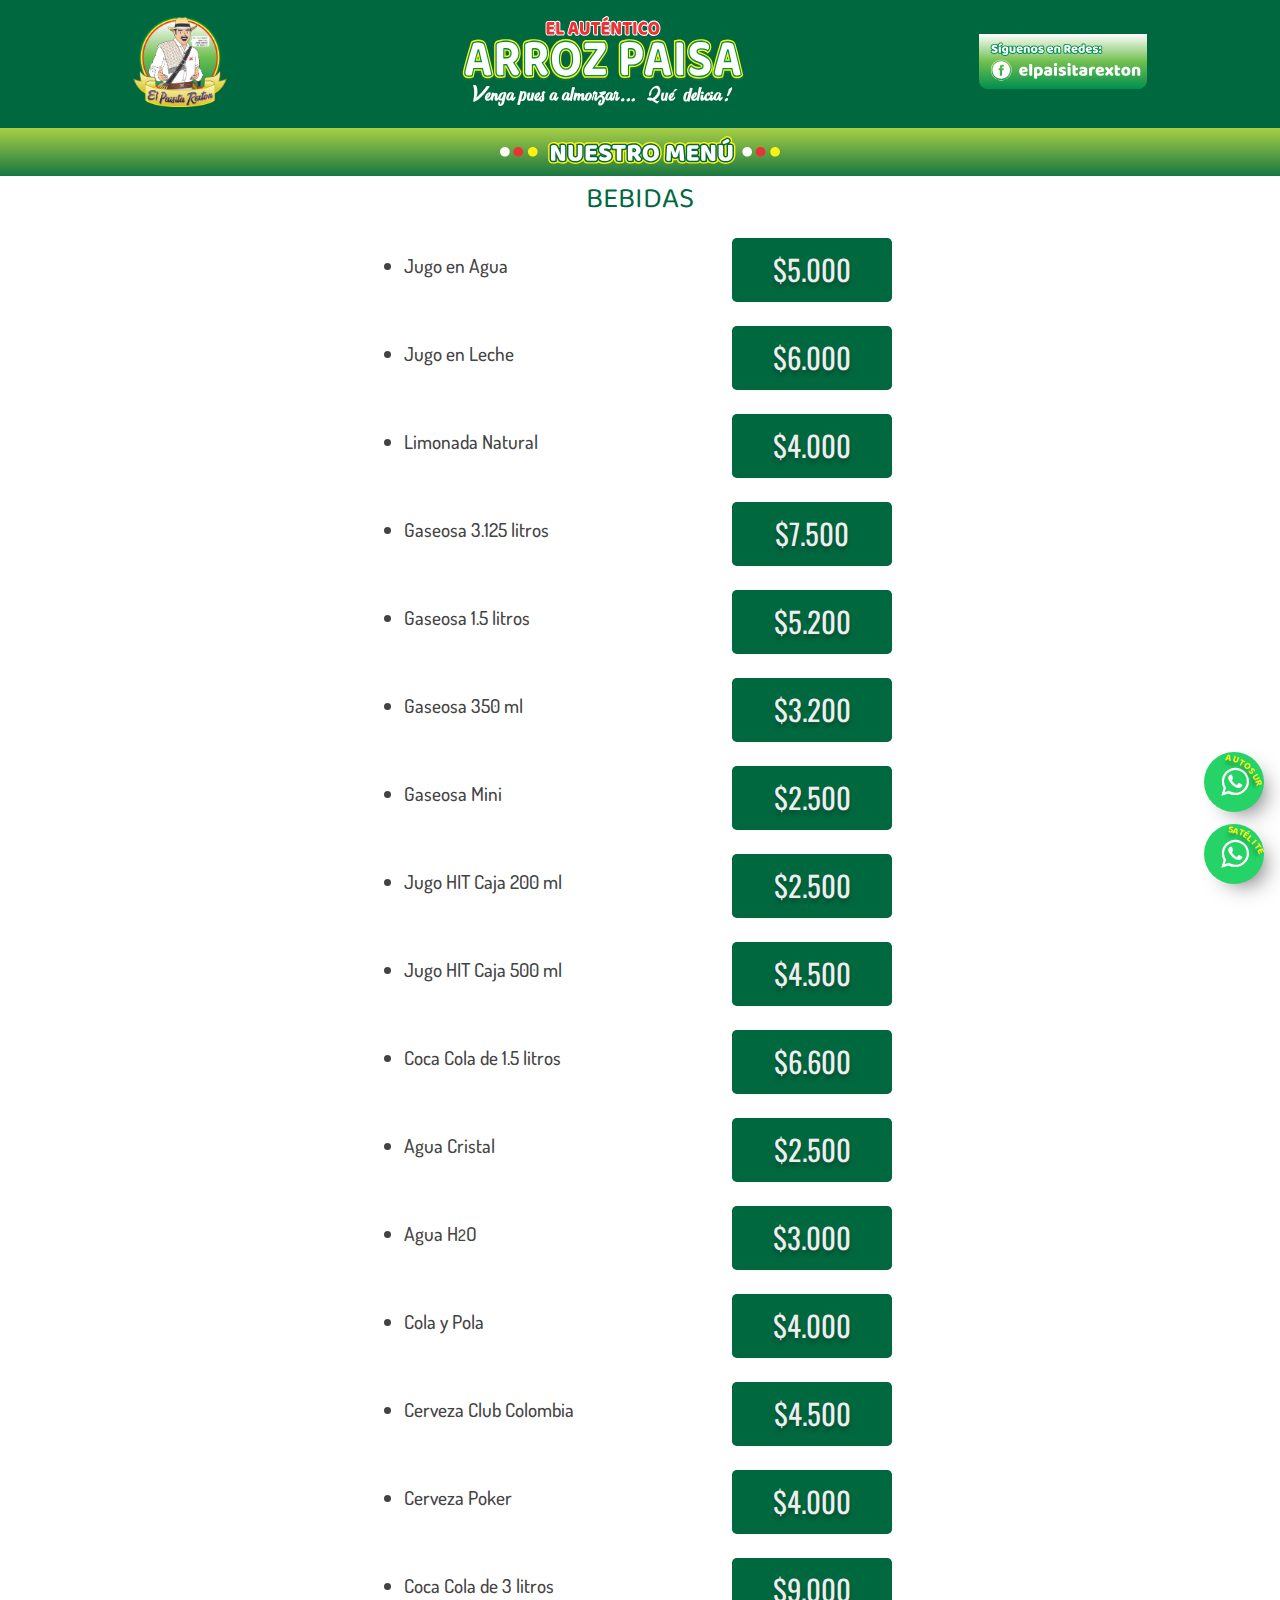
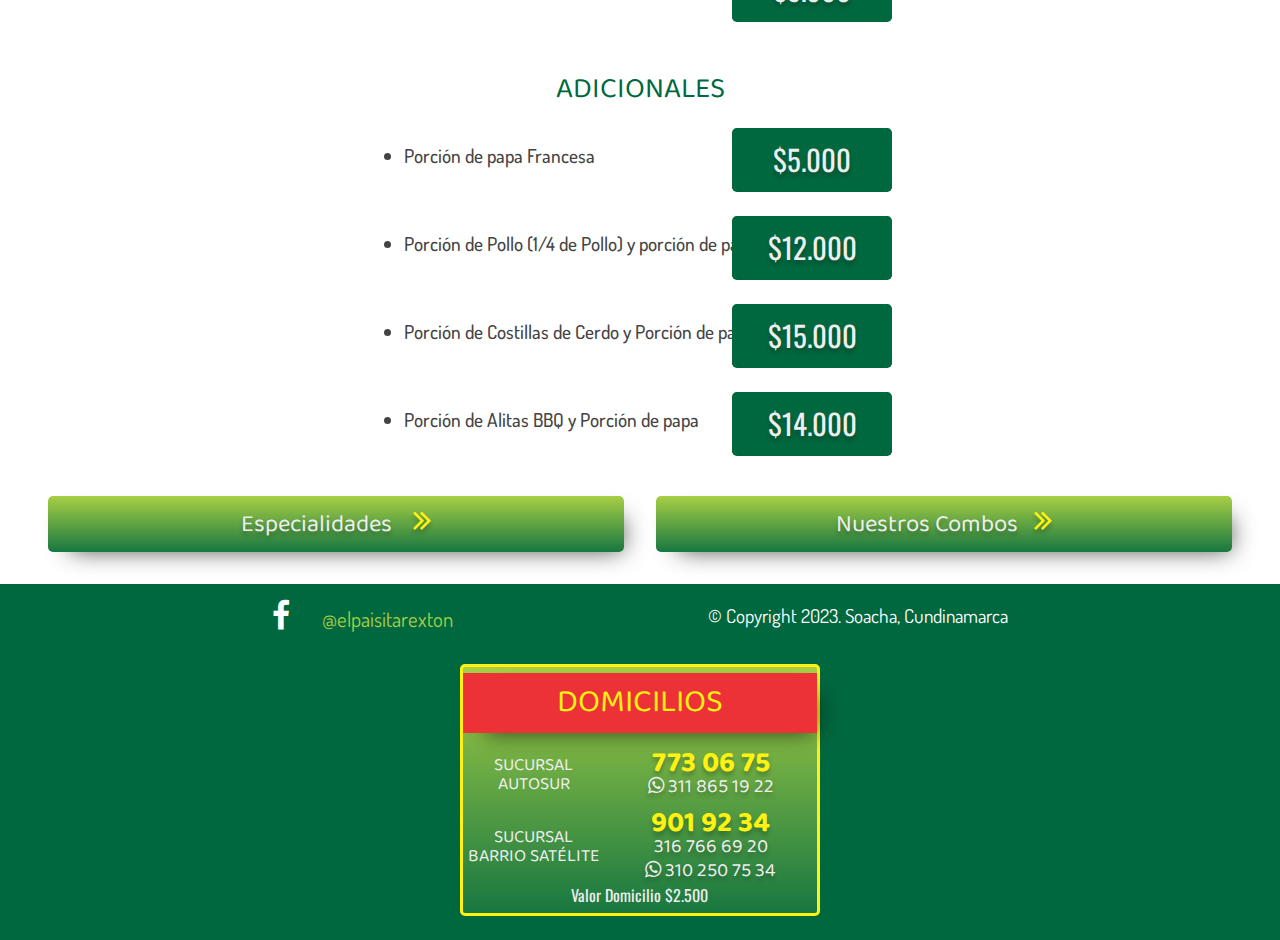
==== commit 61b015a9: "Actualización precios Febrero 2023" ====
--- a/beverages.html
+++ b/beverages.html
@@ -65,6 +65,30 @@
       <section class="price-card-container">
         <article class="price-card-item">
           <div class="price-combos-style">
+            <div class="price-card-price combo">$5.000</div>
+          </div>
+        </article>
+      </section>
+    </article>
+    <article class="rice-description beverage-list">
+      <ul>
+        <li>Jugo en Leche</li>
+      </ul>
+      <section class="price-card-container">
+        <article class="price-card-item">
+          <div class="price-combos-style">
+            <div class="price-card-price combo">$6.000</div>
+          </div>
+        </article>
+      </section>
+    </article>
+    <article class="rice-description beverage-list">
+      <ul>
+        <li>Limonada Natural</li>
+      </ul>
+      <section class="price-card-container">
+        <article class="price-card-item">
+          <div class="price-combos-style">
             <div class="price-card-price combo">$4.000</div>
           </div>
         </article>
@@ -72,7 +96,67 @@
     </article>
     <article class="rice-description beverage-list">
       <ul>
-        <li>Jugo en Leche</li>
+        <li>Gaseosa 3.125 litros</li>
+      </ul>
+      <section class="price-card-container">
+        <article class="price-card-item">
+          <div class="price-combos-style">
+            <div class="price-card-price combo">$7.500</div>
+          </div>
+        </article>
+      </section>
+    </article>
+    <article class="rice-description beverage-list">
+      <ul>
+        <li>Gaseosa 1.5 litros</li>
+      </ul>
+      <section class="price-card-container">
+        <article class="price-card-item">
+          <div class="price-combos-style">
+            <div class="price-card-price combo">$5.200</div>
+          </div>
+        </article>
+      </section>
+    </article>
+    <article class="rice-description beverage-list">
+      <ul>
+        <li>Gaseosa 350 ml</li>
+      </ul>
+      <section class="price-card-container">
+        <article class="price-card-item">
+          <div class="price-combos-style">
+            <div class="price-card-price combo">$3.200</div>
+          </div>
+        </article>
+      </section>
+    </article>
+    <article class="rice-description beverage-list">
+      <ul>
+        <li>Gaseosa Mini</li>
+      </ul>
+      <section class="price-card-container">
+        <article class="price-card-item">
+          <div class="price-combos-style">
+            <div class="price-card-price combo">$2.500</div>
+          </div>
+        </article>
+      </section>
+    </article>
+    <article class="rice-description beverage-list">
+      <ul>
+        <li>Jugo HIT Caja 200 ml</li>
+      </ul>
+      <section class="price-card-container">
+        <article class="price-card-item">
+          <div class="price-combos-style">
+            <div class="price-card-price combo">$2.500</div>
+          </div>
+        </article>
+      </section>
+    </article>
+    <article class="rice-description beverage-list">
+      <ul>
+        <li>Jugo HIT Caja 500 ml</li>
       </ul>
       <section class="price-card-container">
         <article class="price-card-item">
@@ -84,55 +168,19 @@
     </article>
     <article class="rice-description beverage-list">
       <ul>
-        <li>Limonada Natural</li>
-      </ul>
-      <section class="price-card-container">
-        <article class="price-card-item">
-          <div class="price-combos-style">
-            <div class="price-card-price combo">$3.500</div>
-          </div>
-        </article>
-      </section>
-    </article>
-    <article class="rice-description beverage-list">
-      <ul>
-        <li>Gaseosa 3.125 litros</li>
-      </ul>
-      <section class="price-card-container">
-        <article class="price-card-item">
-          <div class="price-combos-style">
-            <div class="price-card-price combo">$7.500</div>
-          </div>
-        </article>
-      </section>
-    </article>
-    <article class="rice-description beverage-list">
-      <ul>
-        <li>Gaseosa 1.5 litros</li>
-      </ul>
-      <section class="price-card-container">
-        <article class="price-card-item">
-          <div class="price-combos-style">
-            <div class="price-card-price combo">$4.700</div>
-          </div>
-        </article>
-      </section>
-    </article>
-    <article class="rice-description beverage-list">
-      <ul>
-        <li>Gaseosa 350 ml</li>
-      </ul>
-      <section class="price-card-container">
-        <article class="price-card-item">
-          <div class="price-combos-style">
-            <div class="price-card-price combo">$3.200</div>
-          </div>
-        </article>
-      </section>
-    </article>
-    <article class="rice-description beverage-list">
-      <ul>
-        <li>Gaseosa Mini</li>
+        <li>Coca Cola de 1.5 litros</li>
+      </ul>
+      <section class="price-card-container">
+        <article class="price-card-item">
+          <div class="price-combos-style">
+            <div class="price-card-price combo">$6.600</div>
+          </div>
+        </article>
+      </section>
+    </article>
+    <article class="rice-description beverage-list">
+      <ul>
+        <li>Agua Cristal</li>
       </ul>
       <section class="price-card-container">
         <article class="price-card-item">
@@ -144,54 +192,6 @@
     </article>
     <article class="rice-description beverage-list">
       <ul>
-        <li>Jugo HIT Caja 200 ml</li>
-      </ul>
-      <section class="price-card-container">
-        <article class="price-card-item">
-          <div class="price-combos-style">
-            <div class="price-card-price combo">$2.400</div>
-          </div>
-        </article>
-      </section>
-    </article>
-    <article class="rice-description beverage-list">
-      <ul>
-        <li>Jugo HIT Caja 500 ml</li>
-      </ul>
-      <section class="price-card-container">
-        <article class="price-card-item">
-          <div class="price-combos-style">
-            <div class="price-card-price combo">$3.200</div>
-          </div>
-        </article>
-      </section>
-    </article>
-    <article class="rice-description beverage-list">
-      <ul>
-        <li>Coca Cola de 1.5 litros</li>
-      </ul>
-      <section class="price-card-container">
-        <article class="price-card-item">
-          <div class="price-combos-style">
-            <div class="price-card-price combo">$5.700</div>
-          </div>
-        </article>
-      </section>
-    </article>
-    <article class="rice-description beverage-list">
-      <ul>
-        <li>Agua Cristal</li>
-      </ul>
-      <section class="price-card-container">
-        <article class="price-card-item">
-          <div class="price-combos-style">
-            <div class="price-card-price combo">$2.500</div>
-          </div>
-        </article>
-      </section>
-    </article>
-    <article class="rice-description beverage-list">
-      <ul>
         <li>Agua H<small>2</small>O</li>
       </ul>
       <section class="price-card-container">
@@ -209,7 +209,7 @@
       <section class="price-card-container">
         <article class="price-card-item">
           <div class="price-combos-style">
-            <div class="price-card-price combo">$3.700</div>
+            <div class="price-card-price combo">$4.000</div>
           </div>
         </article>
       </section>
@@ -245,7 +245,7 @@
       <section class="price-card-container">
         <article class="price-card-item">
           <div class="price-combos-style">
-            <div class="price-card-price combo">$8.500</div>
+            <div class="price-card-price combo">$9.000</div>
           </div>
         </article>
       </section>
@@ -262,44 +262,44 @@
       <section class="price-card-container">
         <article class="price-card-item">
           <div class="price-combos-style">
-            <div class="price-card-price combo">$4.000</div>
-          </div>
-        </article>
-      </section>
-    </article>
-    <article class="rice-description beverage-list">
-      <ul>
-        <li>Porción de Pollo (1/4 de Pollo)</li>
-      </ul>
-      <section class="price-card-container">
-        <article class="price-card-item">
-          <div class="price-combos-style">
-            <div class="price-card-price combo">$10.000</div>
-          </div>
-        </article>
-      </section>
-    </article>
-    <article class="rice-description beverage-list">
-      <ul>
-        <li>Porción de Costillas de Cerdo + Porción de papa</li>
-      </ul>
-      <section class="price-card-container">
-        <article class="price-card-item">
-          <div class="price-combos-style">
-            <div class="price-card-price combo">$13.000</div>
-          </div>
-        </article>
-      </section>
-    </article>
-    <article class="rice-description beverage-list">
-      <ul>
-        <li>Porción de Alitas BBQ + Porción de papa</li>
-      </ul>
-
+            <div class="price-card-price combo">$5.000</div>
+          </div>
+        </article>
+      </section>
+    </article>
+    <article class="rice-description beverage-list">
+      <ul>
+        <li>Porción de Pollo (1/4 de Pollo) y porción de papa</li>
+      </ul>
       <section class="price-card-container">
         <article class="price-card-item">
           <div class="price-combos-style">
             <div class="price-card-price combo">$12.000</div>
+          </div>
+        </article>
+      </section>
+    </article>
+    <article class="rice-description beverage-list">
+      <ul>
+        <li>Porción de Costillas de Cerdo y Porción de papa</li>
+      </ul>
+      <section class="price-card-container">
+        <article class="price-card-item">
+          <div class="price-combos-style">
+            <div class="price-card-price combo">$15.000</div>
+          </div>
+        </article>
+      </section>
+    </article>
+    <article class="rice-description beverage-list">
+      <ul>
+        <li>Porción de Alitas BBQ y Porción de papa</li>
+      </ul>
+
+      <section class="price-card-container">
+        <article class="price-card-item">
+          <div class="price-combos-style">
+            <div class="price-card-price combo">$14.000</div>
           </div>
         </article>
       </section>
@@ -351,7 +351,7 @@
         <a href="https://www.facebook.com/elpaisitarexton" target="_blank">
           <i class="fa fa-facebook"></i><span>@elpaisitarexton</span>
         </a>
-        <p>&copy; Copyright 2021. Soacha, Cundinamarca</p>
+        <p>&copy; Copyright 2023. Soacha, Cundinamarca</p>
       </div>
       <article class="delivery-card-container">
         <div class="delivery-card-item">
@@ -371,7 +371,7 @@
               <p><i class="fa fa-whatsapp"></i> 310 250 75 34</p>
             </div>
             <div class="delivery-price">
-              <p>Valor Domicilio $1.500</p>
+              <p>Valor Domicilio $2.500</p>
             </div>
           </div>
         </div>
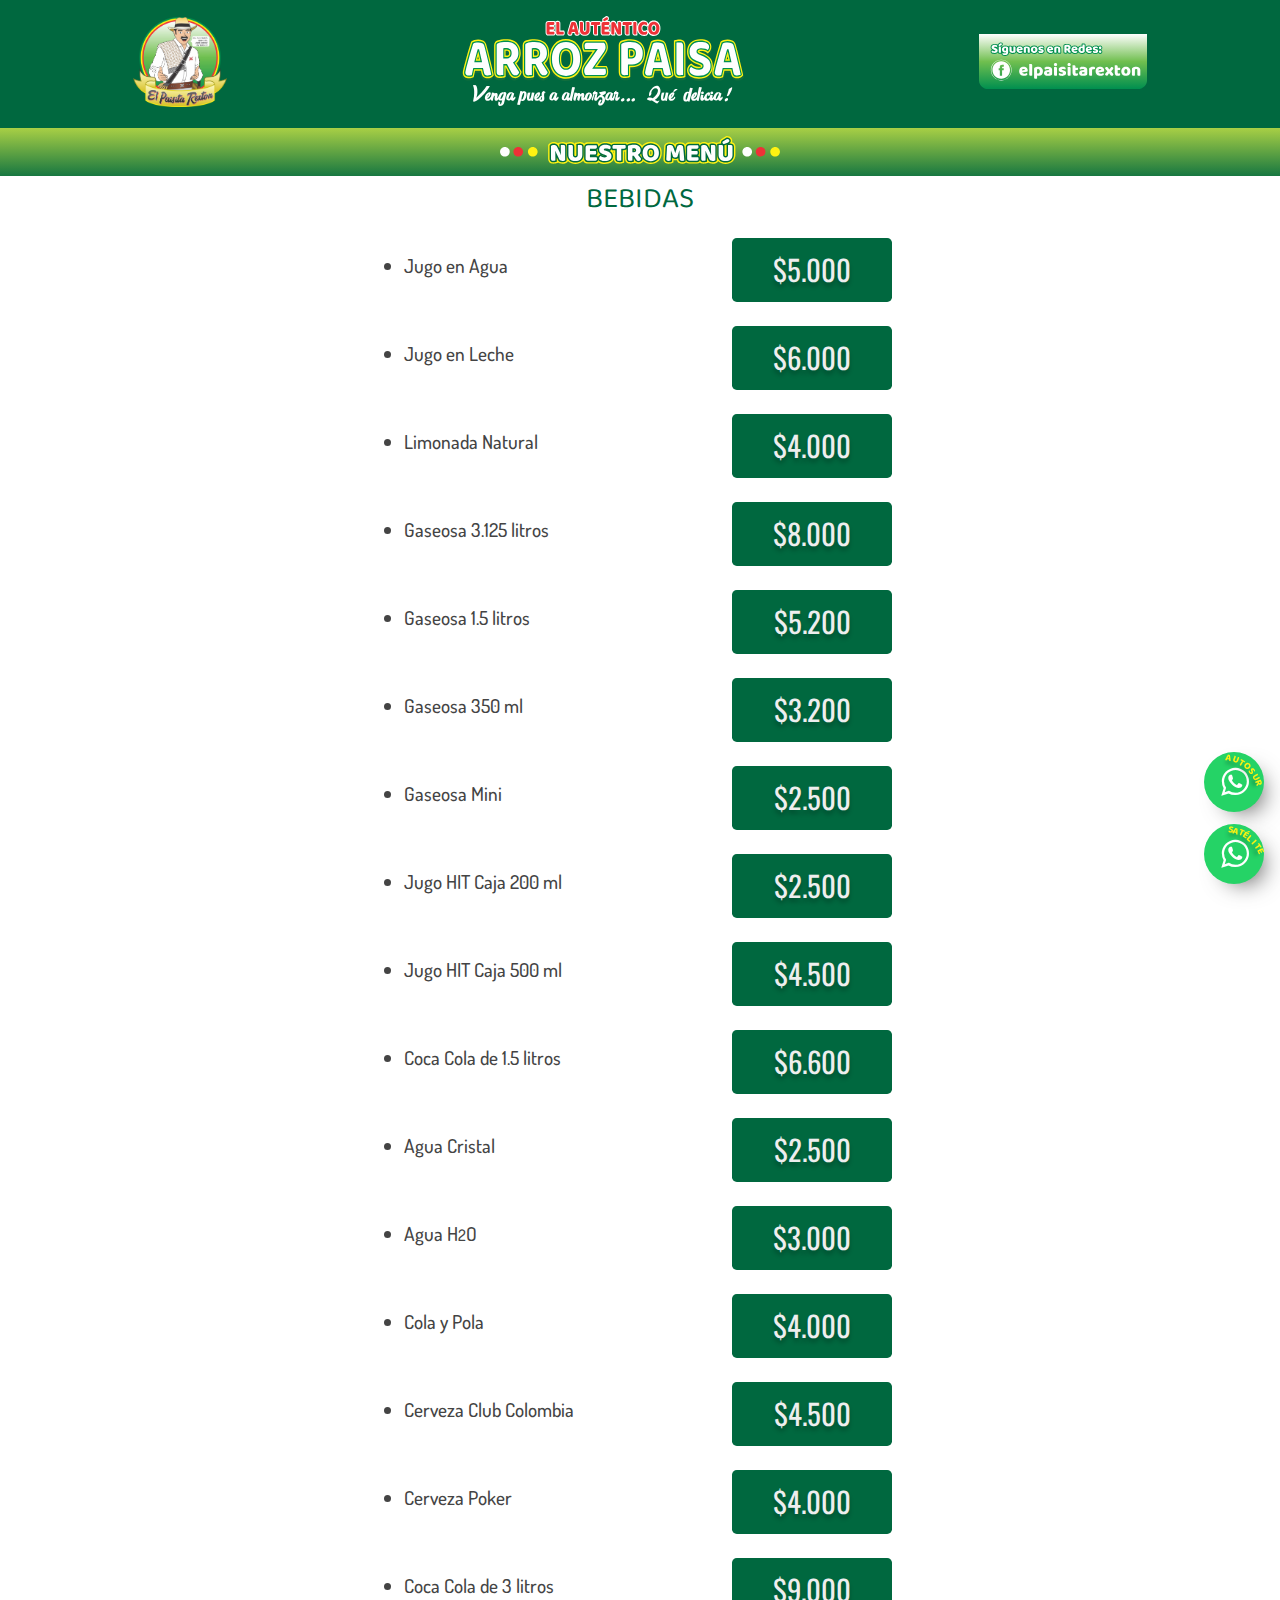
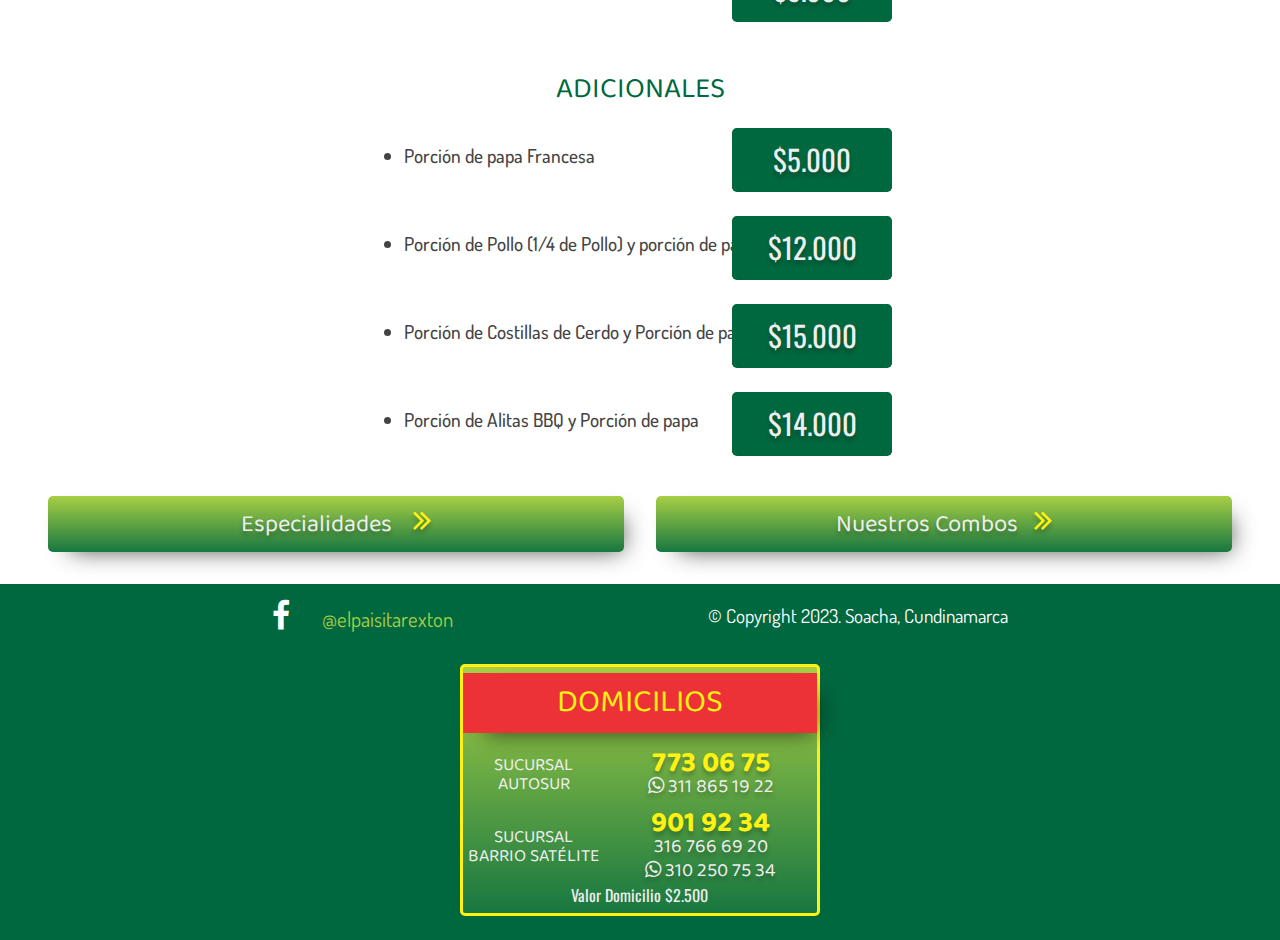
==== commit 60ed5bb6: "Corrige precio Combo y bebida" ====
--- a/beverages.html
+++ b/beverages.html
@@ -101,7 +101,7 @@
       <section class="price-card-container">
         <article class="price-card-item">
           <div class="price-combos-style">
-            <div class="price-card-price combo">$7.500</div>
+            <div class="price-card-price combo">$8.000</div>
           </div>
         </article>
       </section>
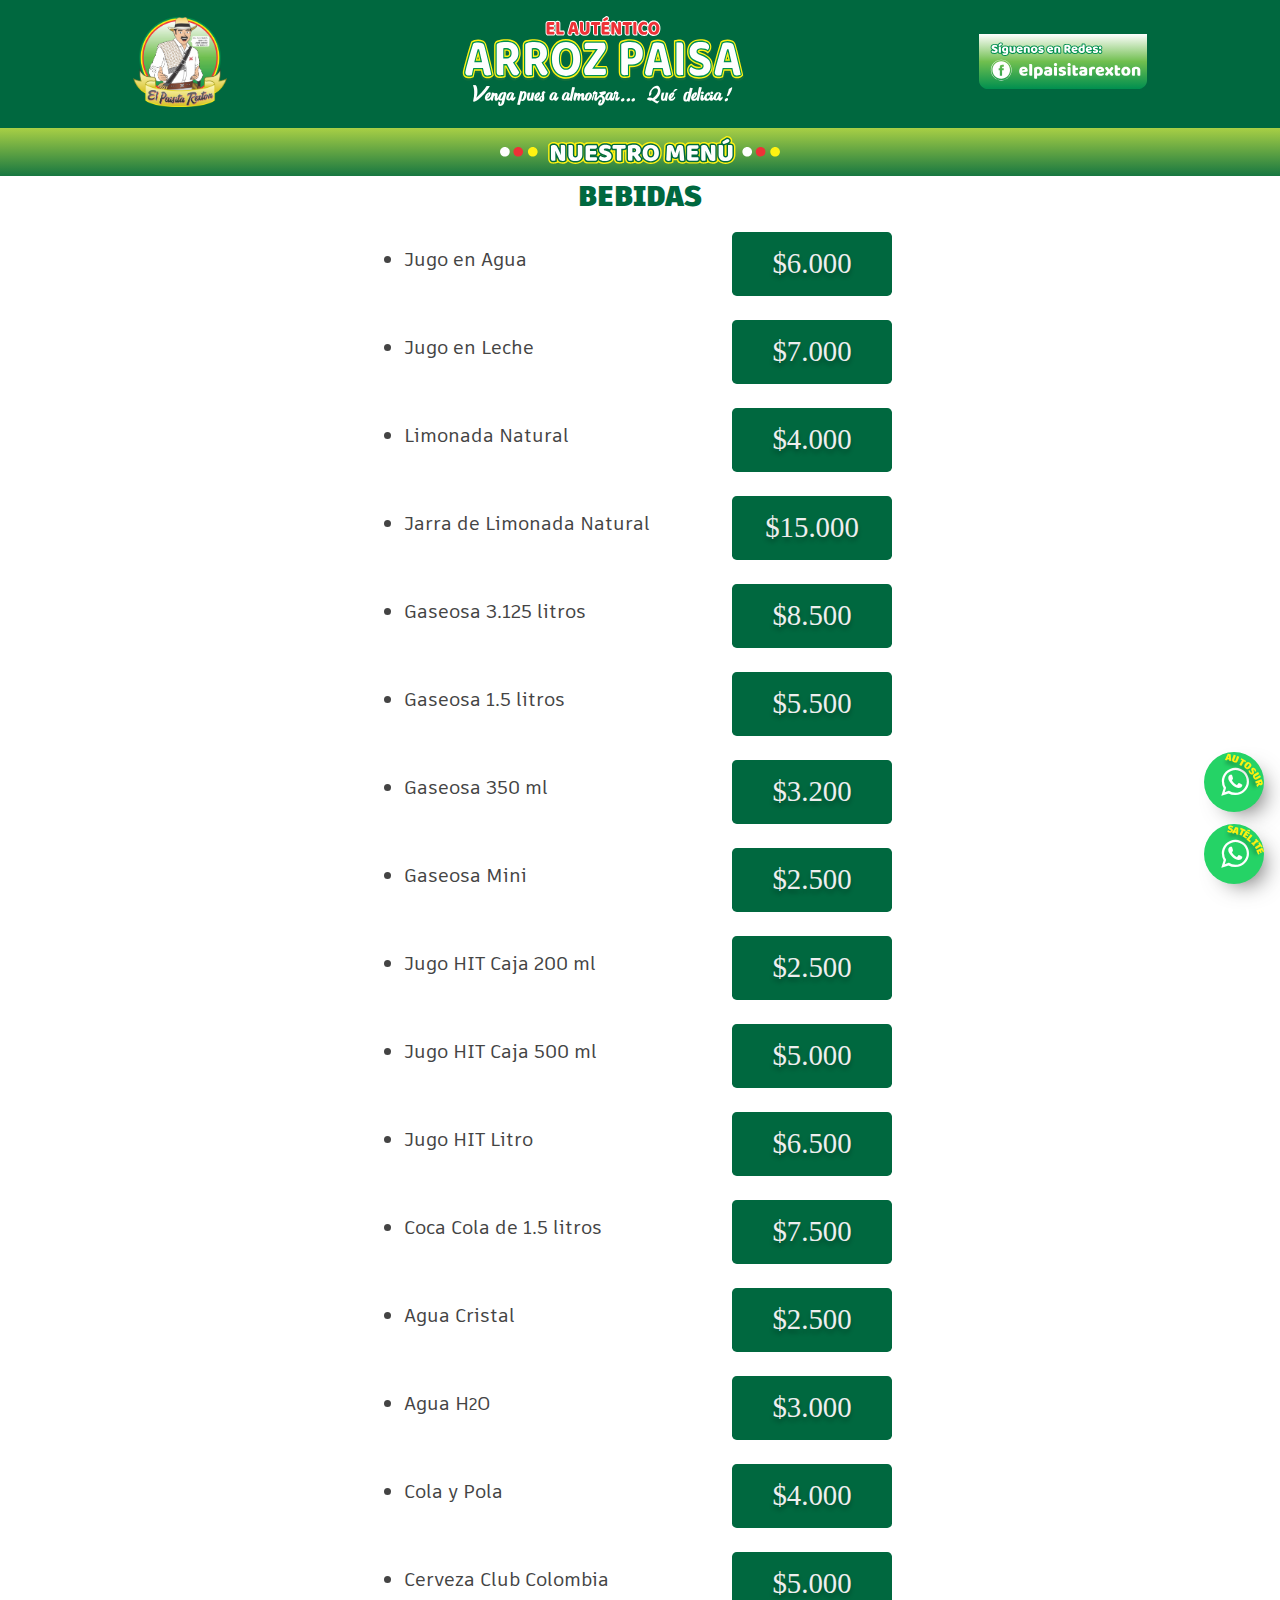
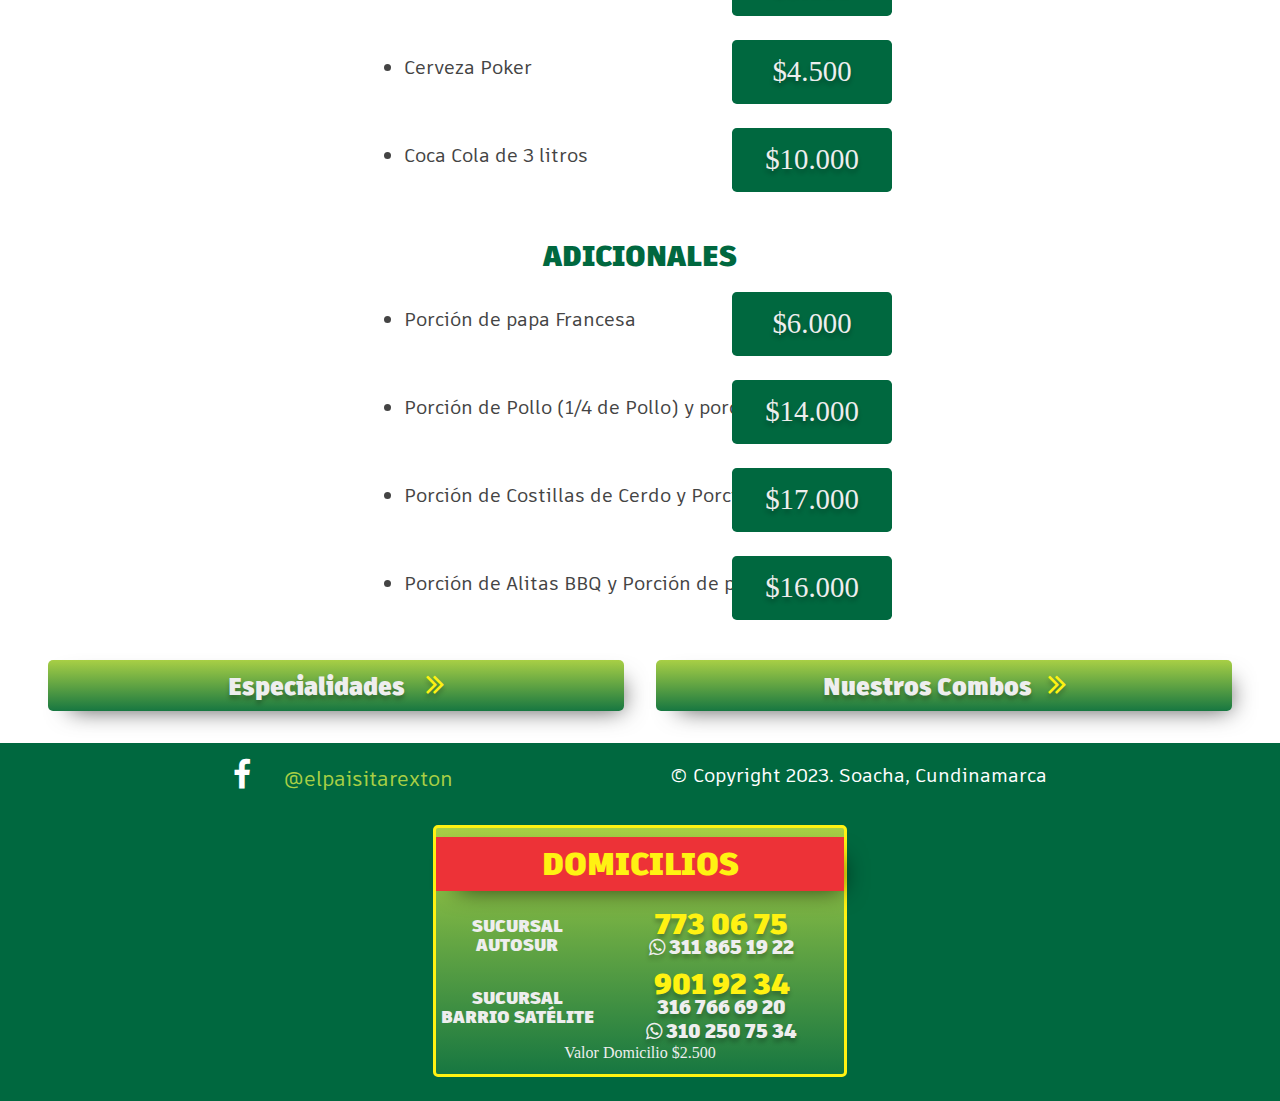
==== commit c55243fe: "Fix: Adds new fonts and change prices for 2024" ====
--- a/beverages.html
+++ b/beverages.html
@@ -65,6 +65,114 @@
       <section class="price-card-container">
         <article class="price-card-item">
           <div class="price-combos-style">
+            <div class="price-card-price combo">$6.000</div>
+          </div>
+        </article>
+      </section>
+    </article>
+    <article class="rice-description beverage-list">
+      <ul>
+        <li>Jugo en Leche</li>
+      </ul>
+      <section class="price-card-container">
+        <article class="price-card-item">
+          <div class="price-combos-style">
+            <div class="price-card-price combo">$7.000</div>
+          </div>
+        </article>
+      </section>
+    </article>
+    <article class="rice-description beverage-list">
+      <ul>
+        <li>Limonada Natural</li>
+      </ul>
+      <section class="price-card-container">
+        <article class="price-card-item">
+          <div class="price-combos-style">
+            <div class="price-card-price combo">$4.000</div>
+          </div>
+        </article>
+      </section>
+    </article>
+    <article class="rice-description beverage-list">
+      <ul>
+        <li>Jarra de Limonada Natural</li>
+      </ul>
+      <section class="price-card-container">
+        <article class="price-card-item">
+          <div class="price-combos-style">
+            <div class="price-card-price combo">$15.000</div>
+          </div>
+        </article>
+      </section>
+    </article>
+    <article class="rice-description beverage-list">
+      <ul>
+        <li>Gaseosa 3.125 litros</li>
+      </ul>
+      <section class="price-card-container">
+        <article class="price-card-item">
+          <div class="price-combos-style">
+            <div class="price-card-price combo">$8.500</div>
+          </div>
+        </article>
+      </section>
+    </article>
+    <article class="rice-description beverage-list">
+      <ul>
+        <li>Gaseosa 1.5 litros</li>
+      </ul>
+      <section class="price-card-container">
+        <article class="price-card-item">
+          <div class="price-combos-style">
+            <div class="price-card-price combo">$5.500</div>
+          </div>
+        </article>
+      </section>
+    </article>
+    <article class="rice-description beverage-list">
+      <ul>
+        <li>Gaseosa 350 ml</li>
+      </ul>
+      <section class="price-card-container">
+        <article class="price-card-item">
+          <div class="price-combos-style">
+            <div class="price-card-price combo">$3.200</div>
+          </div>
+        </article>
+      </section>
+    </article>
+    <article class="rice-description beverage-list">
+      <ul>
+        <li>Gaseosa Mini</li>
+      </ul>
+      <section class="price-card-container">
+        <article class="price-card-item">
+          <div class="price-combos-style">
+            <div class="price-card-price combo">$2.500</div>
+          </div>
+        </article>
+      </section>
+    </article>
+    <article class="rice-description beverage-list">
+      <ul>
+        <li>Jugo HIT Caja 200 ml</li>
+      </ul>
+      <section class="price-card-container">
+        <article class="price-card-item">
+          <div class="price-combos-style">
+            <div class="price-card-price combo">$2.500</div>
+          </div>
+        </article>
+      </section>
+    </article>
+    <article class="rice-description beverage-list">
+      <ul>
+        <li>Jugo HIT Caja 500 ml</li>
+      </ul>
+      <section class="price-card-container">
+        <article class="price-card-item">
+          <div class="price-combos-style">
             <div class="price-card-price combo">$5.000</div>
           </div>
         </article>
@@ -72,19 +180,55 @@
     </article>
     <article class="rice-description beverage-list">
       <ul>
-        <li>Jugo en Leche</li>
-      </ul>
-      <section class="price-card-container">
-        <article class="price-card-item">
-          <div class="price-combos-style">
-            <div class="price-card-price combo">$6.000</div>
-          </div>
-        </article>
-      </section>
-    </article>
-    <article class="rice-description beverage-list">
-      <ul>
-        <li>Limonada Natural</li>
+        <li>Jugo HIT Litro</li>
+      </ul>
+      <section class="price-card-container">
+        <article class="price-card-item">
+          <div class="price-combos-style">
+            <div class="price-card-price combo">$6.500</div>
+          </div>
+        </article>
+      </section>
+    </article>
+    <article class="rice-description beverage-list">
+      <ul>
+        <li>Coca Cola de 1.5 litros</li>
+      </ul>
+      <section class="price-card-container">
+        <article class="price-card-item">
+          <div class="price-combos-style">
+            <div class="price-card-price combo">$7.500</div>
+          </div>
+        </article>
+      </section>
+    </article>
+    <article class="rice-description beverage-list">
+      <ul>
+        <li>Agua Cristal</li>
+      </ul>
+      <section class="price-card-container">
+        <article class="price-card-item">
+          <div class="price-combos-style">
+            <div class="price-card-price combo">$2.500</div>
+          </div>
+        </article>
+      </section>
+    </article>
+    <article class="rice-description beverage-list">
+      <ul>
+        <li>Agua H<small>2</small>O</li>
+      </ul>
+      <section class="price-card-container">
+        <article class="price-card-item">
+          <div class="price-combos-style">
+            <div class="price-card-price combo">$3.000</div>
+          </div>
+        </article>
+      </section>
+    </article>
+    <article class="rice-description beverage-list">
+      <ul>
+        <li>Cola y Pola</li>
       </ul>
       <section class="price-card-container">
         <article class="price-card-item">
@@ -96,67 +240,19 @@
     </article>
     <article class="rice-description beverage-list">
       <ul>
-        <li>Gaseosa 3.125 litros</li>
-      </ul>
-      <section class="price-card-container">
-        <article class="price-card-item">
-          <div class="price-combos-style">
-            <div class="price-card-price combo">$8.000</div>
-          </div>
-        </article>
-      </section>
-    </article>
-    <article class="rice-description beverage-list">
-      <ul>
-        <li>Gaseosa 1.5 litros</li>
-      </ul>
-      <section class="price-card-container">
-        <article class="price-card-item">
-          <div class="price-combos-style">
-            <div class="price-card-price combo">$5.200</div>
-          </div>
-        </article>
-      </section>
-    </article>
-    <article class="rice-description beverage-list">
-      <ul>
-        <li>Gaseosa 350 ml</li>
-      </ul>
-      <section class="price-card-container">
-        <article class="price-card-item">
-          <div class="price-combos-style">
-            <div class="price-card-price combo">$3.200</div>
-          </div>
-        </article>
-      </section>
-    </article>
-    <article class="rice-description beverage-list">
-      <ul>
-        <li>Gaseosa Mini</li>
-      </ul>
-      <section class="price-card-container">
-        <article class="price-card-item">
-          <div class="price-combos-style">
-            <div class="price-card-price combo">$2.500</div>
-          </div>
-        </article>
-      </section>
-    </article>
-    <article class="rice-description beverage-list">
-      <ul>
-        <li>Jugo HIT Caja 200 ml</li>
-      </ul>
-      <section class="price-card-container">
-        <article class="price-card-item">
-          <div class="price-combos-style">
-            <div class="price-card-price combo">$2.500</div>
-          </div>
-        </article>
-      </section>
-    </article>
-    <article class="rice-description beverage-list">
-      <ul>
-        <li>Jugo HIT Caja 500 ml</li>
+        <li>Cerveza Club Colombia</li>
+      </ul>
+      <section class="price-card-container">
+        <article class="price-card-item">
+          <div class="price-combos-style">
+            <div class="price-card-price combo">$5.000</div>
+          </div>
+        </article>
+      </section>
+    </article>
+    <article class="rice-description beverage-list">
+      <ul>
+        <li>Cerveza Poker</li>
       </ul>
       <section class="price-card-container">
         <article class="price-card-item">
@@ -168,84 +264,12 @@
     </article>
     <article class="rice-description beverage-list">
       <ul>
-        <li>Coca Cola de 1.5 litros</li>
-      </ul>
-      <section class="price-card-container">
-        <article class="price-card-item">
-          <div class="price-combos-style">
-            <div class="price-card-price combo">$6.600</div>
-          </div>
-        </article>
-      </section>
-    </article>
-    <article class="rice-description beverage-list">
-      <ul>
-        <li>Agua Cristal</li>
-      </ul>
-      <section class="price-card-container">
-        <article class="price-card-item">
-          <div class="price-combos-style">
-            <div class="price-card-price combo">$2.500</div>
-          </div>
-        </article>
-      </section>
-    </article>
-    <article class="rice-description beverage-list">
-      <ul>
-        <li>Agua H<small>2</small>O</li>
-      </ul>
-      <section class="price-card-container">
-        <article class="price-card-item">
-          <div class="price-combos-style">
-            <div class="price-card-price combo">$3.000</div>
-          </div>
-        </article>
-      </section>
-    </article>
-    <article class="rice-description beverage-list">
-      <ul>
-        <li>Cola y Pola</li>
-      </ul>
-      <section class="price-card-container">
-        <article class="price-card-item">
-          <div class="price-combos-style">
-            <div class="price-card-price combo">$4.000</div>
-          </div>
-        </article>
-      </section>
-    </article>
-    <article class="rice-description beverage-list">
-      <ul>
-        <li>Cerveza Club Colombia</li>
-      </ul>
-      <section class="price-card-container">
-        <article class="price-card-item">
-          <div class="price-combos-style">
-            <div class="price-card-price combo">$4.500</div>
-          </div>
-        </article>
-      </section>
-    </article>
-    <article class="rice-description beverage-list">
-      <ul>
-        <li>Cerveza Poker</li>
-      </ul>
-      <section class="price-card-container">
-        <article class="price-card-item">
-          <div class="price-combos-style">
-            <div class="price-card-price combo">$4.000</div>
-          </div>
-        </article>
-      </section>
-    </article>
-    <article class="rice-description beverage-list">
-      <ul>
         <li>Coca Cola de 3 litros</li>
       </ul>
       <section class="price-card-container">
         <article class="price-card-item">
           <div class="price-combos-style">
-            <div class="price-card-price combo">$9.000</div>
+            <div class="price-card-price combo">$10.000</div>
           </div>
         </article>
       </section>
@@ -262,7 +286,7 @@
       <section class="price-card-container">
         <article class="price-card-item">
           <div class="price-combos-style">
-            <div class="price-card-price combo">$5.000</div>
+            <div class="price-card-price combo">$6.000</div>
           </div>
         </article>
       </section>
@@ -274,7 +298,7 @@
       <section class="price-card-container">
         <article class="price-card-item">
           <div class="price-combos-style">
-            <div class="price-card-price combo">$12.000</div>
+            <div class="price-card-price combo">$14.000</div>
           </div>
         </article>
       </section>
@@ -286,7 +310,7 @@
       <section class="price-card-container">
         <article class="price-card-item">
           <div class="price-combos-style">
-            <div class="price-card-price combo">$15.000</div>
+            <div class="price-card-price combo">$17.000</div>
           </div>
         </article>
       </section>
@@ -299,7 +323,7 @@
       <section class="price-card-container">
         <article class="price-card-item">
           <div class="price-combos-style">
-            <div class="price-card-price combo">$14.000</div>
+            <div class="price-card-price combo">$16.000</div>
           </div>
         </article>
       </section>
--- a/assets/css/menu.css
+++ b/assets/css/menu.css
@@ -1,5 +1,3 @@
-@import url("https://fonts.googleapis.com/css2?family=Baloo+2:wght@700;800&family=Dosis:wght@300;500;700&family=Oswald&display=swap");
-
 :root {
   --green-primary: #00683f;
   --green-secondary: #459c48;
@@ -11,6 +9,36 @@
   --white: #eeeeee;
 }
 
+@font-face {
+  font-family: 'artifakt';
+  src: url('../fonts/Artifakt\ Element\ Book.ttf') format('truetype');
+}
+
+@font-face {
+  font-family: 'artifakt-italic';
+  src: url('../fonts/Artifakt\ Element\ Book\ Italic.ttf') format('truetype');
+}
+
+@font-face {
+  font-family: 'artifakt-bold';
+  src: url('../fonts/Artifakt\ Element\ Bold.ttf') format('truetype');
+}
+
+@font-face {
+  font-family: 'artifakt-bold-italic';
+  src: url('../fonts/Artifakt\ Element\ Bold\ Italic.ttf') format('truetype');
+}
+
+@font-face {
+  font-family: 'artifakt-black';
+  src: url('../fonts/Artifakt\ Element\ Black.ttf') format('truetype');
+}
+
+@font-face {
+  font-family: 'artifakt-heavy';
+  src: url('../fonts/Artifakt\ Element\ Heavy.ttf') format('truetype');
+}
+
 html {
   box-sizing: border-box;
   font-size: 16px;
@@ -32,7 +60,7 @@
 }
 
 h1 {
-  font-family: "Baloo 2";
+  font-family: "artifakt-heavy";
   color: var(--green-secondary);
   text-align: center;
   font-size: 1.8rem;
@@ -80,7 +108,7 @@
 
 .header-text {
   color: var(--green-primary);
-  font-family: "Baloo 2";
+  font-family: "artifakt-heavy";
   text-transform: uppercase;
   font-size: 1.8rem;
   text-align: center;
@@ -93,7 +121,7 @@
   padding: 0.3rem;
   text-align: center;
   color: var(--yellow);
-  font-family: "Baloo 2";
+  font-family: "artifakt-heavy";
   text-transform: uppercase;
   font-size: 1.8rem;
   text-shadow: 0px 4px 4px rgba(0, 0, 0, 0.25);
@@ -107,14 +135,14 @@
   padding: 1rem;
 }
 .rice-description p {
-  font-family: "Dosis";
+  font-family: "artifakt";
   font-weight: 500;
   font-size: 1.2rem;
   color: var(--black);
 }
 
 .rice-description > ul > li {
-  font-family: "Dosis";
+  font-family: "artifakt";
   font-weight: 500;
   font-size: 1.2rem;
   color: var(--black);
@@ -172,7 +200,7 @@
 
 .price-card-type {
   grid-area: type;
-  font-family: "Baloo 2";
+  font-family: "artifakt-heavy";
   color: var(--green-soft);
   font-size: 1.1rem;
   text-transform: uppercase;
@@ -224,7 +252,7 @@
 }
 
 .social-network-icons p {
-  font-family: "Dosis";
+  font-family: "artifakt";
   font-size: 1.2rem;
 }
 
@@ -253,7 +281,7 @@
 }
 
 .primary a {
-  font-family: "Baloo 2";
+  font-family: "artifakt-heavy";
   font-size: 1.5rem;
   text-decoration: none;
   color: var(--white);
@@ -292,7 +320,7 @@
 
 #circular-text span {
   position: absolute;
-  font-family: "Baloo 2";
+  font-family: "artifakt-heavy";
   width: 1rem;
   height: 2.9rem;
   font-size: 0.6rem;
@@ -305,7 +333,7 @@
 }
 #circular-text-2 span {
   position: absolute;
-  font-family: "Baloo 2";
+  font-family: "artifakt-heavy";
   width: 0.5rem;
   height: 2.9rem;
   font-size: 0.6rem;
@@ -355,7 +383,7 @@
   grid-area: delivery;
   padding: 0.3rem;
   text-align: center;
-  font-family: "Baloo 2";
+  font-family: "artifakt-heavy";
   color: var(--yellow);
   font-size: 2rem;
   text-transform: uppercase;
@@ -380,7 +408,7 @@
 .delivery-card-place {
   padding: 0.3rem;
   text-align: center;
-  font-family: "Baloo 2";
+  font-family: "artifakt-heavy";
   color: var(--white);
   font-size: 1.1rem;
   text-transform: uppercase;
@@ -390,7 +418,7 @@
 }
 
 .delivery-card-phone {
-  font-family: "Baloo 2";
+  font-family: "artifakt-heavy";
   color: var(--white);
   font-size: 1.8rem;
   text-transform: uppercase;
@@ -451,7 +479,7 @@
   }
   .social-network-icons span {
     display: inline;
-    font-family: "Dosis";
+    font-family: "artifakt";
     font-size: 1.3rem;
     color: var(--green-soft);
   }
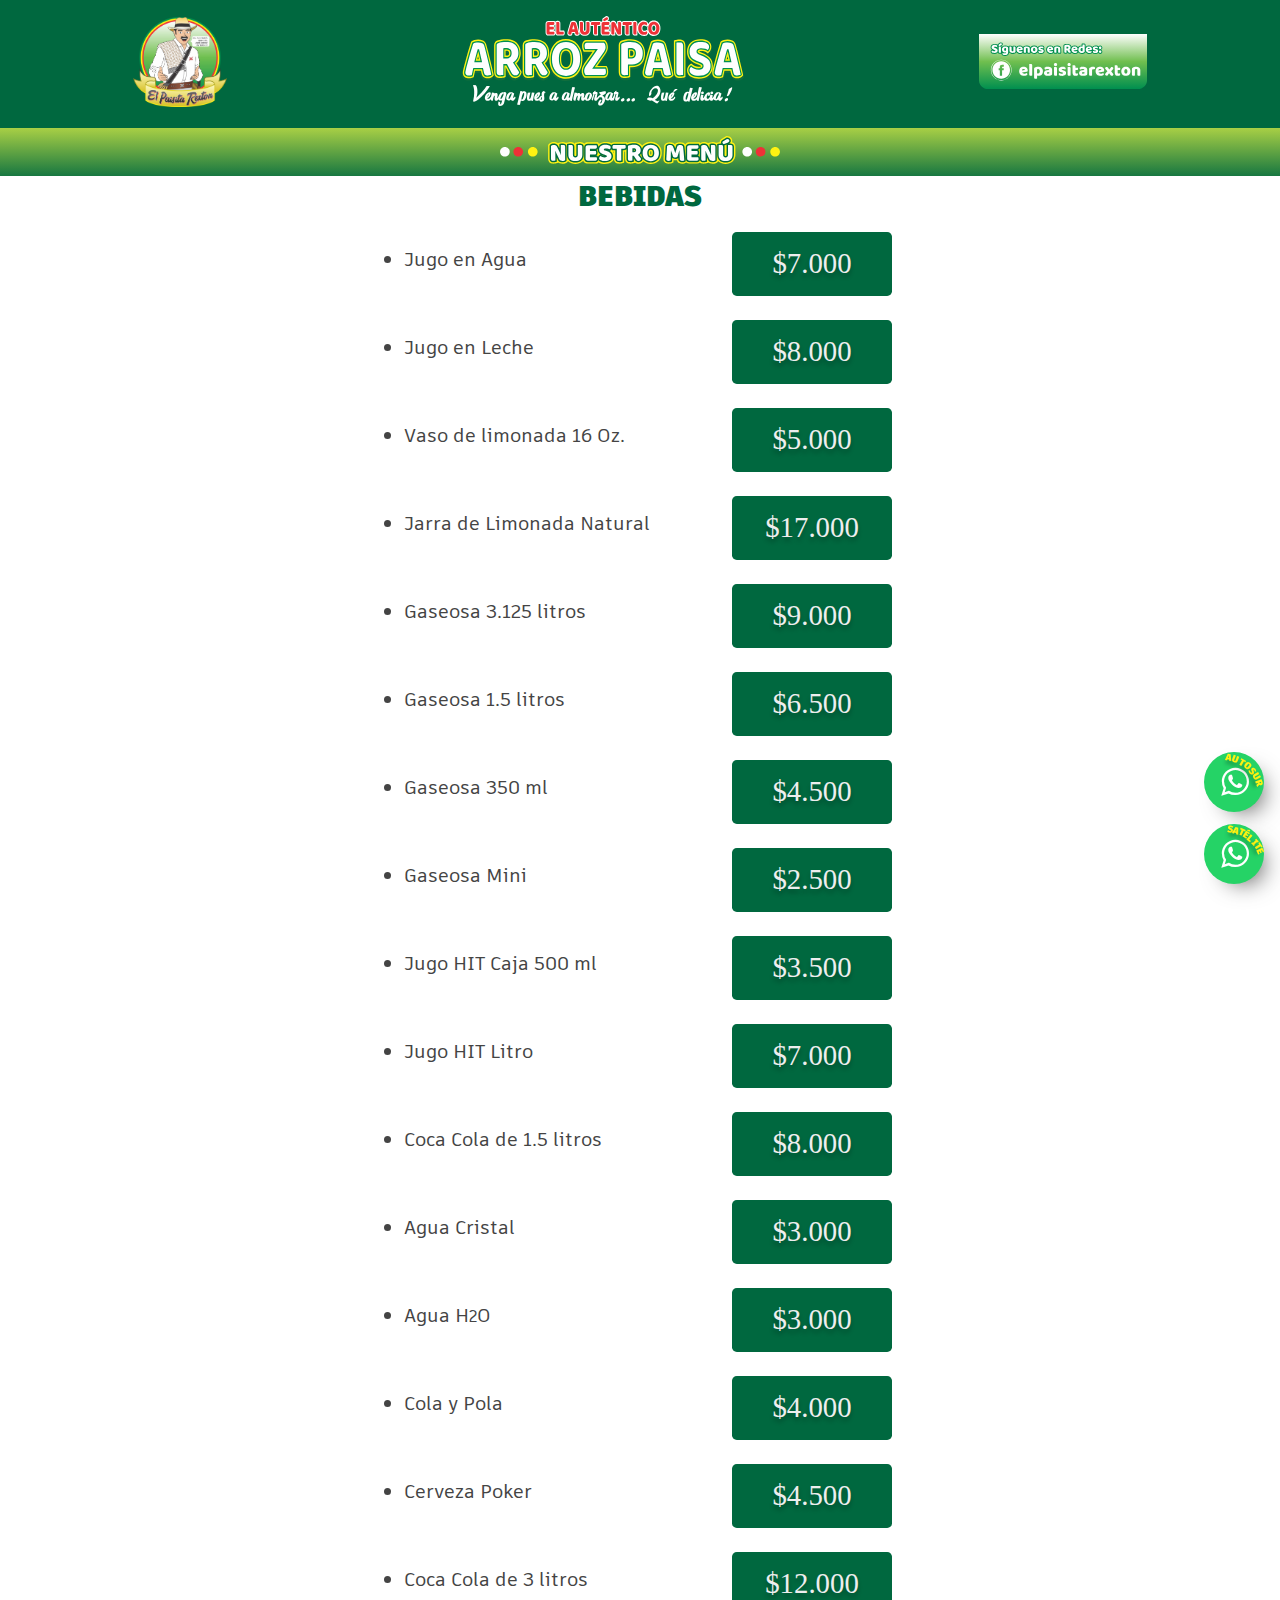
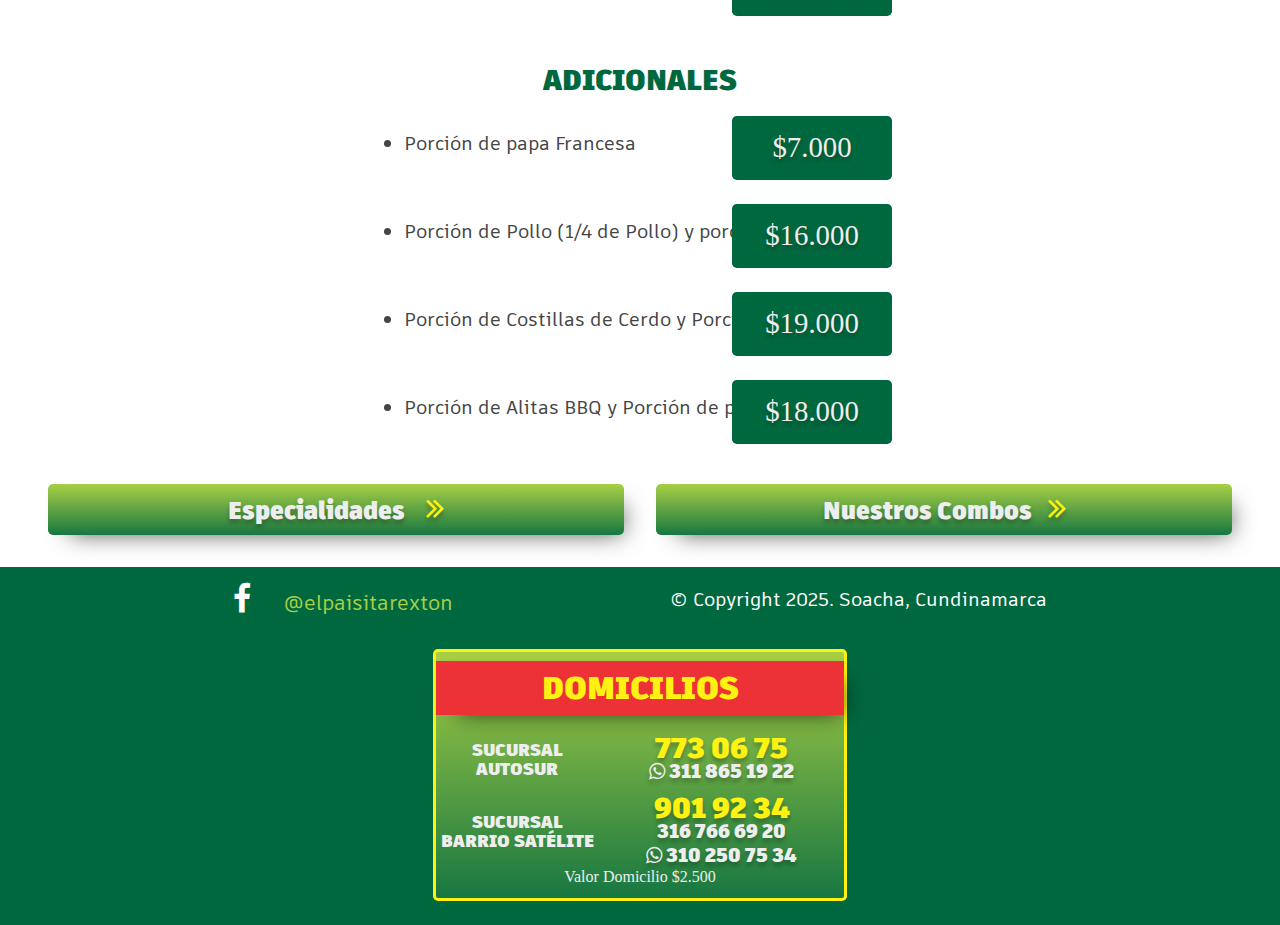
==== commit f87f941d: "Fix: Changes new prices for 2025" ====
--- a/beverages.html
+++ b/beverages.html
@@ -65,7 +65,7 @@
       <section class="price-card-container">
         <article class="price-card-item">
           <div class="price-combos-style">
-            <div class="price-card-price combo">$6.000</div>
+            <div class="price-card-price combo">$7.000</div>
           </div>
         </article>
       </section>
@@ -77,6 +77,102 @@
       <section class="price-card-container">
         <article class="price-card-item">
           <div class="price-combos-style">
+            <div class="price-card-price combo">$8.000</div>
+          </div>
+        </article>
+      </section>
+    </article>
+    <article class="rice-description beverage-list">
+      <ul>
+        <li>Vaso de limonada 16 Oz.</li>
+      </ul>
+      <section class="price-card-container">
+        <article class="price-card-item">
+          <div class="price-combos-style">
+            <div class="price-card-price combo">$5.000</div>
+          </div>
+        </article>
+      </section>
+    </article>
+    <article class="rice-description beverage-list">
+      <ul>
+        <li>Jarra de Limonada Natural</li>
+      </ul>
+      <section class="price-card-container">
+        <article class="price-card-item">
+          <div class="price-combos-style">
+            <div class="price-card-price combo">$17.000</div>
+          </div>
+        </article>
+      </section>
+    </article>
+    <article class="rice-description beverage-list">
+      <ul>
+        <li>Gaseosa 3.125 litros</li>
+      </ul>
+      <section class="price-card-container">
+        <article class="price-card-item">
+          <div class="price-combos-style">
+            <div class="price-card-price combo">$9.000</div>
+          </div>
+        </article>
+      </section>
+    </article>
+    <article class="rice-description beverage-list">
+      <ul>
+        <li>Gaseosa 1.5 litros</li>
+      </ul>
+      <section class="price-card-container">
+        <article class="price-card-item">
+          <div class="price-combos-style">
+            <div class="price-card-price combo">$6.500</div>
+          </div>
+        </article>
+      </section>
+    </article>
+    <article class="rice-description beverage-list">
+      <ul>
+        <li>Gaseosa 350 ml</li>
+      </ul>
+      <section class="price-card-container">
+        <article class="price-card-item">
+          <div class="price-combos-style">
+            <div class="price-card-price combo">$4.500</div>
+          </div>
+        </article>
+      </section>
+    </article>
+    <article class="rice-description beverage-list">
+      <ul>
+        <li>Gaseosa Mini</li>
+      </ul>
+      <section class="price-card-container">
+        <article class="price-card-item">
+          <div class="price-combos-style">
+            <div class="price-card-price combo">$2.500</div>
+          </div>
+        </article>
+      </section>
+    </article>
+    <article class="rice-description beverage-list">
+      <ul>
+        <li>Jugo HIT Caja 500 ml</li>
+      </ul>
+      <section class="price-card-container">
+        <article class="price-card-item">
+          <div class="price-combos-style">
+            <div class="price-card-price combo">$3.500</div>
+          </div>
+        </article>
+      </section>
+    </article>
+    <article class="rice-description beverage-list">
+      <ul>
+        <li>Jugo HIT Litro</li>
+      </ul>
+      <section class="price-card-container">
+        <article class="price-card-item">
+          <div class="price-combos-style">
             <div class="price-card-price combo">$7.000</div>
           </div>
         </article>
@@ -84,7 +180,43 @@
     </article>
     <article class="rice-description beverage-list">
       <ul>
-        <li>Limonada Natural</li>
+        <li>Coca Cola de 1.5 litros</li>
+      </ul>
+      <section class="price-card-container">
+        <article class="price-card-item">
+          <div class="price-combos-style">
+            <div class="price-card-price combo">$8.000</div>
+          </div>
+        </article>
+      </section>
+    </article>
+    <article class="rice-description beverage-list">
+      <ul>
+        <li>Agua Cristal</li>
+      </ul>
+      <section class="price-card-container">
+        <article class="price-card-item">
+          <div class="price-combos-style">
+            <div class="price-card-price combo">$3.000</div>
+          </div>
+        </article>
+      </section>
+    </article>
+    <article class="rice-description beverage-list">
+      <ul>
+        <li>Agua H<small>2</small>O</li>
+      </ul>
+      <section class="price-card-container">
+        <article class="price-card-item">
+          <div class="price-combos-style">
+            <div class="price-card-price combo">$3.000</div>
+          </div>
+        </article>
+      </section>
+    </article>
+    <article class="rice-description beverage-list">
+      <ul>
+        <li>Cola y Pola</li>
       </ul>
       <section class="price-card-container">
         <article class="price-card-item">
@@ -96,162 +228,6 @@
     </article>
     <article class="rice-description beverage-list">
       <ul>
-        <li>Jarra de Limonada Natural</li>
-      </ul>
-      <section class="price-card-container">
-        <article class="price-card-item">
-          <div class="price-combos-style">
-            <div class="price-card-price combo">$15.000</div>
-          </div>
-        </article>
-      </section>
-    </article>
-    <article class="rice-description beverage-list">
-      <ul>
-        <li>Gaseosa 3.125 litros</li>
-      </ul>
-      <section class="price-card-container">
-        <article class="price-card-item">
-          <div class="price-combos-style">
-            <div class="price-card-price combo">$8.500</div>
-          </div>
-        </article>
-      </section>
-    </article>
-    <article class="rice-description beverage-list">
-      <ul>
-        <li>Gaseosa 1.5 litros</li>
-      </ul>
-      <section class="price-card-container">
-        <article class="price-card-item">
-          <div class="price-combos-style">
-            <div class="price-card-price combo">$5.500</div>
-          </div>
-        </article>
-      </section>
-    </article>
-    <article class="rice-description beverage-list">
-      <ul>
-        <li>Gaseosa 350 ml</li>
-      </ul>
-      <section class="price-card-container">
-        <article class="price-card-item">
-          <div class="price-combos-style">
-            <div class="price-card-price combo">$3.200</div>
-          </div>
-        </article>
-      </section>
-    </article>
-    <article class="rice-description beverage-list">
-      <ul>
-        <li>Gaseosa Mini</li>
-      </ul>
-      <section class="price-card-container">
-        <article class="price-card-item">
-          <div class="price-combos-style">
-            <div class="price-card-price combo">$2.500</div>
-          </div>
-        </article>
-      </section>
-    </article>
-    <article class="rice-description beverage-list">
-      <ul>
-        <li>Jugo HIT Caja 200 ml</li>
-      </ul>
-      <section class="price-card-container">
-        <article class="price-card-item">
-          <div class="price-combos-style">
-            <div class="price-card-price combo">$2.500</div>
-          </div>
-        </article>
-      </section>
-    </article>
-    <article class="rice-description beverage-list">
-      <ul>
-        <li>Jugo HIT Caja 500 ml</li>
-      </ul>
-      <section class="price-card-container">
-        <article class="price-card-item">
-          <div class="price-combos-style">
-            <div class="price-card-price combo">$5.000</div>
-          </div>
-        </article>
-      </section>
-    </article>
-    <article class="rice-description beverage-list">
-      <ul>
-        <li>Jugo HIT Litro</li>
-      </ul>
-      <section class="price-card-container">
-        <article class="price-card-item">
-          <div class="price-combos-style">
-            <div class="price-card-price combo">$6.500</div>
-          </div>
-        </article>
-      </section>
-    </article>
-    <article class="rice-description beverage-list">
-      <ul>
-        <li>Coca Cola de 1.5 litros</li>
-      </ul>
-      <section class="price-card-container">
-        <article class="price-card-item">
-          <div class="price-combos-style">
-            <div class="price-card-price combo">$7.500</div>
-          </div>
-        </article>
-      </section>
-    </article>
-    <article class="rice-description beverage-list">
-      <ul>
-        <li>Agua Cristal</li>
-      </ul>
-      <section class="price-card-container">
-        <article class="price-card-item">
-          <div class="price-combos-style">
-            <div class="price-card-price combo">$2.500</div>
-          </div>
-        </article>
-      </section>
-    </article>
-    <article class="rice-description beverage-list">
-      <ul>
-        <li>Agua H<small>2</small>O</li>
-      </ul>
-      <section class="price-card-container">
-        <article class="price-card-item">
-          <div class="price-combos-style">
-            <div class="price-card-price combo">$3.000</div>
-          </div>
-        </article>
-      </section>
-    </article>
-    <article class="rice-description beverage-list">
-      <ul>
-        <li>Cola y Pola</li>
-      </ul>
-      <section class="price-card-container">
-        <article class="price-card-item">
-          <div class="price-combos-style">
-            <div class="price-card-price combo">$4.000</div>
-          </div>
-        </article>
-      </section>
-    </article>
-    <article class="rice-description beverage-list">
-      <ul>
-        <li>Cerveza Club Colombia</li>
-      </ul>
-      <section class="price-card-container">
-        <article class="price-card-item">
-          <div class="price-combos-style">
-            <div class="price-card-price combo">$5.000</div>
-          </div>
-        </article>
-      </section>
-    </article>
-    <article class="rice-description beverage-list">
-      <ul>
         <li>Cerveza Poker</li>
       </ul>
       <section class="price-card-container">
@@ -269,7 +245,7 @@
       <section class="price-card-container">
         <article class="price-card-item">
           <div class="price-combos-style">
-            <div class="price-card-price combo">$10.000</div>
+            <div class="price-card-price combo">$12.000</div>
           </div>
         </article>
       </section>
@@ -286,7 +262,7 @@
       <section class="price-card-container">
         <article class="price-card-item">
           <div class="price-combos-style">
-            <div class="price-card-price combo">$6.000</div>
+            <div class="price-card-price combo">$7.000</div>
           </div>
         </article>
       </section>
@@ -298,7 +274,7 @@
       <section class="price-card-container">
         <article class="price-card-item">
           <div class="price-combos-style">
-            <div class="price-card-price combo">$14.000</div>
+            <div class="price-card-price combo">$16.000</div>
           </div>
         </article>
       </section>
@@ -310,7 +286,7 @@
       <section class="price-card-container">
         <article class="price-card-item">
           <div class="price-combos-style">
-            <div class="price-card-price combo">$17.000</div>
+            <div class="price-card-price combo">$19.000</div>
           </div>
         </article>
       </section>
@@ -323,7 +299,7 @@
       <section class="price-card-container">
         <article class="price-card-item">
           <div class="price-combos-style">
-            <div class="price-card-price combo">$16.000</div>
+            <div class="price-card-price combo">$18.000</div>
           </div>
         </article>
       </section>
@@ -375,7 +351,7 @@
         <a href="https://www.facebook.com/elpaisitarexton" target="_blank">
           <i class="fa fa-facebook"></i><span>@elpaisitarexton</span>
         </a>
-        <p>&copy; Copyright 2023. Soacha, Cundinamarca</p>
+        <p>&copy; Copyright 2025. Soacha, Cundinamarca</p>
       </div>
       <article class="delivery-card-container">
         <div class="delivery-card-item">
